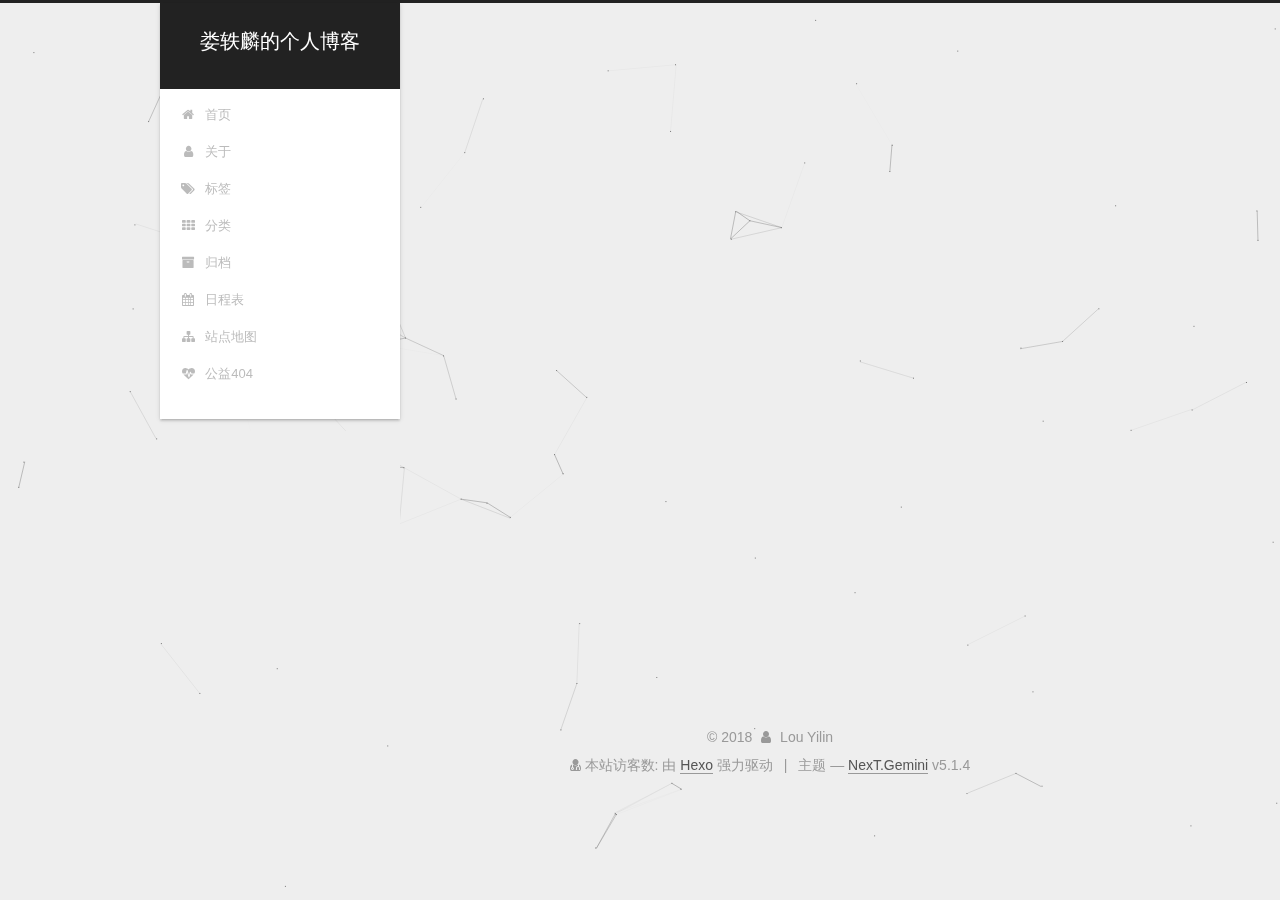
==== archives/index.html @ 917b62d5 "Site updated: 2018-09-11 14:10:51" ====
<!DOCTYPE html>



  


<html class="theme-next gemini use-motion" lang="zh-Hans">
<head>
  <meta charset="UTF-8"/>
<meta http-equiv="X-UA-Compatible" content="IE=edge" />
<meta name="viewport" content="width=device-width, initial-scale=1, maximum-scale=1"/>
<meta name="theme-color" content="#222">









<meta http-equiv="Cache-Control" content="no-transform" />
<meta http-equiv="Cache-Control" content="no-siteapp" />
















  
  
  <link href="/lib/fancybox/source/jquery.fancybox.css?v=2.1.5" rel="stylesheet" type="text/css" />







<link href="/lib/font-awesome/css/font-awesome.min.css?v=4.6.2" rel="stylesheet" type="text/css" />

<link href="/css/main.css?v=5.1.4" rel="stylesheet" type="text/css" />


  <link rel="apple-touch-icon" sizes="180x180" href="/images/apple-touch-icon-next.png?v=5.1.4">


  <link rel="icon" type="image/png" sizes="32x32" href="/images/favicon-32x32-next.png?v=5.1.4">


  <link rel="icon" type="image/png" sizes="16x16" href="/images/favicon-16x16-next.png?v=5.1.4">


  <link rel="mask-icon" href="/images/logo.svg?v=5.1.4" color="#222">





  <meta name="keywords" content="Hexo, NexT" />










<meta property="og:type" content="website">
<meta property="og:title" content="娄轶麟的个人博客">
<meta property="og:url" content="http://yoursite.com/archives/index.html">
<meta property="og:site_name" content="娄轶麟的个人博客">
<meta property="og:locale" content="zh-Hans">
<meta name="twitter:card" content="summary">
<meta name="twitter:title" content="娄轶麟的个人博客">



<script type="text/javascript" id="hexo.configurations">
  var NexT = window.NexT || {};
  var CONFIG = {
    root: '/',
    scheme: 'Gemini',
    version: '5.1.4',
    sidebar: {"position":"left","display":"post","offset":12,"b2t":false,"scrollpercent":false,"onmobile":false},
    fancybox: true,
    tabs: true,
    motion: {"enable":true,"async":false,"transition":{"post_block":"fadeIn","post_header":"slideDownIn","post_body":"slideDownIn","coll_header":"slideLeftIn","sidebar":"slideUpIn"}},
    duoshuo: {
      userId: '0',
      author: '博主'
    },
    algolia: {
      applicationID: '',
      apiKey: '',
      indexName: '',
      hits: {"per_page":10},
      labels: {"input_placeholder":"Search for Posts","hits_empty":"We didn't find any results for the search: ${query}","hits_stats":"${hits} results found in ${time} ms"}
    }
  };
</script>



  <link rel="canonical" href="http://yoursite.com/archives/"/>





  <title>归档 | 娄轶麟的个人博客</title>
  





  <script type="text/javascript">
    var _hmt = _hmt || [];
    (function() {
      var hm = document.createElement("script");
      hm.src = "https://hm.baidu.com/hm.js?d79756aec4ecff360b8ee31ac3535704";
      var s = document.getElementsByTagName("script")[0];
      s.parentNode.insertBefore(hm, s);
    })();
  </script>




  <!-- 页面点击小红心 -->
<script type="text/javascript" src="/js/src/love.js"></script>

</head>

<body itemscope itemtype="http://schema.org/WebPage" lang="zh-Hans">

  
  
    
  

  <div class="container sidebar-position-left page-archive">
    <div class="headband"></div>

    <header id="header" class="header" itemscope itemtype="http://schema.org/WPHeader">
      <div class="header-inner"><div class="site-brand-wrapper">
  <div class="site-meta ">
    

    <div class="custom-logo-site-title">
      <a href="/"  class="brand" rel="start">
        <span class="logo-line-before"><i></i></span>
        <span class="site-title">娄轶麟的个人博客</span>
        <span class="logo-line-after"><i></i></span>
      </a>
    </div>
      
        <p class="site-subtitle"></p>
      
  </div>

  <div class="site-nav-toggle">
    <button>
      <span class="btn-bar"></span>
      <span class="btn-bar"></span>
      <span class="btn-bar"></span>
    </button>
  </div>
</div>

<nav class="site-nav">
  

  
    <ul id="menu" class="menu">
      
        
        <li class="menu-item menu-item-home">
          <a href="/" rel="section">
            
              <i class="menu-item-icon fa fa-fw fa-home"></i> <br />
            
            首页
          </a>
        </li>
      
        
        <li class="menu-item menu-item-about">
          <a href="/about/" rel="section">
            
              <i class="menu-item-icon fa fa-fw fa-user"></i> <br />
            
            关于
          </a>
        </li>
      
        
        <li class="menu-item menu-item-tags">
          <a href="/tags/" rel="section">
            
              <i class="menu-item-icon fa fa-fw fa-tags"></i> <br />
            
            标签
          </a>
        </li>
      
        
        <li class="menu-item menu-item-categories">
          <a href="/categories/" rel="section">
            
              <i class="menu-item-icon fa fa-fw fa-th"></i> <br />
            
            分类
          </a>
        </li>
      
        
        <li class="menu-item menu-item-archives">
          <a href="/archives/" rel="section">
            
              <i class="menu-item-icon fa fa-fw fa-archive"></i> <br />
            
            归档
          </a>
        </li>
      
        
        <li class="menu-item menu-item-schedule">
          <a href="/schedule/" rel="section">
            
              <i class="menu-item-icon fa fa-fw fa-calendar"></i> <br />
            
            日程表
          </a>
        </li>
      
        
        <li class="menu-item menu-item-sitemap">
          <a href="/sitemap.xml" rel="section">
            
              <i class="menu-item-icon fa fa-fw fa-sitemap"></i> <br />
            
            站点地图
          </a>
        </li>
      
        
        <li class="menu-item menu-item-commonweal">
          <a href="/404/" rel="section">
            
              <i class="menu-item-icon fa fa-fw fa-heartbeat"></i> <br />
            
            公益404
          </a>
        </li>
      

      
    </ul>
  

  
</nav>



 </div>
    </header>

    <main id="main" class="main">
      <div class="main-inner">
        <div class="content-wrap">
          <div id="content" class="content">
            

  
  
  
  <div class="post-block archive">
    <div id="posts" class="posts-collapse">
      <span class="archive-move-on"></span>

      <span class="archive-page-counter">
        
        
        
          
        
        嗯..! 目前共计 2 篇日志。 继续努力。
      </span>

      

        
        
        

        
          
          <div class="collection-title">
            <h1 class="archive-year" id="archive-year-2018">2018</h1>
          </div>
        
        

        

  <article class="post post-type-normal" itemscope itemtype="http://schema.org/Article">
    <header class="post-header">

      <h2 class="post-title">
        
            <a class="post-title-link" href="/2018/08/28/hello-world/" itemprop="url">
              
                <span itemprop="name">Hello World</span>
              
            </a>
        
      </h2>

      <div class="post-meta">
        <time class="post-time" itemprop="dateCreated"
              datetime="2018-08-28T16:40:56+08:00"
              content="2018-08-28" >
          08-28
        </time>
      </div>

    </header>
  </article>



      

        
        
        

        
        

        

  <article class="post post-type-normal" itemscope itemtype="http://schema.org/Article">
    <header class="post-header">

      <h2 class="post-title">
        
            <a class="post-title-link" href="/2018/08/06/123/" itemprop="url">
              
                <span itemprop="name">123</span>
              
            </a>
        
      </h2>

      <div class="post-meta">
        <time class="post-time" itemprop="dateCreated"
              datetime="2018-08-06T23:01:36+08:00"
              content="2018-08-06" >
          08-06
        </time>
      </div>

    </header>
  </article>



      

    </div>
  </div>
  
  
  

  



          </div>
          


          

        </div>
        
          
  
  <div class="sidebar-toggle">
    <div class="sidebar-toggle-line-wrap">
      <span class="sidebar-toggle-line sidebar-toggle-line-first"></span>
      <span class="sidebar-toggle-line sidebar-toggle-line-middle"></span>
      <span class="sidebar-toggle-line sidebar-toggle-line-last"></span>
    </div>
  </div>

  <aside id="sidebar" class="sidebar">
    
    <div class="sidebar-inner">

      

      

      <section class="site-overview-wrap sidebar-panel sidebar-panel-active">
        <div class="site-overview">
          <div class="site-author motion-element" itemprop="author" itemscope itemtype="http://schema.org/Person">
            
              <p class="site-author-name" itemprop="name">Lou Yilin</p>
              <p class="site-description motion-element" itemprop="description"></p>
          </div>

          <nav class="site-state motion-element">

            
              <div class="site-state-item site-state-posts">
              
                <a href="/archives/">
              
                  <span class="site-state-item-count">2</span>
                  <span class="site-state-item-name">日志</span>
                </a>
              </div>
            

            

            

          </nav>

          

          

          
          

          
          

          

        </div>
      </section>

      

      

    </div>
  </aside>


        
      </div>
    </main>

    <footer id="footer" class="footer">
      <div class="footer-inner">
        <script async src="https://dn-lbstatics.qbox.me/busuanzi/2.3/busuanzi.pure.mini.js"></script>
<div class="copyright">&copy; <span itemprop="copyrightYear">2018</span>
  <span class="with-love">
    <i class="fa fa-user"></i>
  </span>
  <span class="author" itemprop="copyrightHolder">Lou Yilin</span>

  
</div>

<div class="powered-by">
<i class="fa fa-user-md"></i><span id="busuanzi_container_site_uv">
  本站访客数:<span id="busuanzi_value_site_uv"></span>
</span>
</div>


  <div class="powered-by">由 <a class="theme-link" target="_blank" href="https://hexo.io">Hexo</a> 强力驱动</div>



  <span class="post-meta-divider">|</span>



  <div class="theme-info">主题 &mdash; <a class="theme-link" target="_blank" href="https://github.com/iissnan/hexo-theme-next">NexT.Gemini</a> v5.1.4</div>




        







        
      </div>
    </footer>

    
      <div class="back-to-top">
        <i class="fa fa-arrow-up"></i>
        
      </div>
    

    

  </div>

  

<script type="text/javascript">
  if (Object.prototype.toString.call(window.Promise) !== '[object Function]') {
    window.Promise = null;
  }
</script>









  


  











  
  
    <script type="text/javascript" src="/lib/jquery/index.js?v=2.1.3"></script>
  

  
  
    <script type="text/javascript" src="/lib/fastclick/lib/fastclick.min.js?v=1.0.6"></script>
  

  
  
    <script type="text/javascript" src="/lib/jquery_lazyload/jquery.lazyload.js?v=1.9.7"></script>
  

  
  
    <script type="text/javascript" src="/lib/velocity/velocity.min.js?v=1.2.1"></script>
  

  
  
    <script type="text/javascript" src="/lib/velocity/velocity.ui.min.js?v=1.2.1"></script>
  

  
  
    <script type="text/javascript" src="/lib/fancybox/source/jquery.fancybox.pack.js?v=2.1.5"></script>
  

  
  
    <script type="text/javascript" src="/lib/canvas-nest/canvas-nest.min.js"></script>
  


  


  <script type="text/javascript" src="/js/src/utils.js?v=5.1.4"></script>

  <script type="text/javascript" src="/js/src/motion.js?v=5.1.4"></script>



  
  


  <script type="text/javascript" src="/js/src/affix.js?v=5.1.4"></script>

  <script type="text/javascript" src="/js/src/schemes/pisces.js?v=5.1.4"></script>



  

  


  <script type="text/javascript" src="/js/src/bootstrap.js?v=5.1.4"></script>



  


  




	





  





  












  





  

  

  

  
  

  

  

  

</body>
<!-- 页面点击小红心 -->
<script type="text/javascript" src="/js/src/love.js"></script>

</html>
---- css/main.css ----
/* normalize.css v3.0.2 | MIT License | git.io/normalize */
html {
  font-family: sans-serif; /* 1 */
  -ms-text-size-adjust: 100%; /* 2 */
  -webkit-text-size-adjust: 100%; /* 2 */
}
body {
  margin: 0;
}
article,
aside,
details,
figcaption,
figure,
footer,
header,
hgroup,
main,
menu,
nav,
section,
summary {
  display: block;
}
audio,
canvas,
progress,
video {
  display: inline-block; /* 1 */
  vertical-align: baseline; /* 2 */
}
audio:not([controls]) {
  display: none;
  height: 0;
}
[hidden],
template {
  display: none;
}
a {
  background-color: transparent;
}
a:active,
a:hover {
  outline: 0;
}
abbr[title] {
  border-bottom: 1px dotted;
}
b,
strong {
  font-weight: bold;
}
dfn {
  font-style: italic;
}
h1 {
  font-size: 2em;
  margin: 0.67em 0;
}
mark {
  background: #ff0;
  color: #000;
}
small {
  font-size: 80%;
}
sub,
sup {
  font-size: 75%;
  line-height: 0;
  position: relative;
  vertical-align: baseline;
}
sup {
  top: -0.5em;
}
sub {
  bottom: -0.25em;
}
img {
  border: 0;
}
svg:not(:root) {
  overflow: hidden;
}
figure {
  margin: 1em 40px;
}
hr {
  -moz-box-sizing: content-box;
  box-sizing: content-box;
  height: 0;
}
pre {
  overflow: auto;
}
code,
kbd,
pre,
samp {
  font-family: monospace, monospace;
  font-size: 1em;
}
button,
input,
optgroup,
select,
textarea {
  color: inherit; /* 1 */
  font: inherit; /* 2 */
  margin: 0; /* 3 */
}
button {
  overflow: visible;
}
button,
select {
  text-transform: none;
}
button,
html input[type="button"],
input[type="reset"],
input[type="submit"] {
  -webkit-appearance: button; /* 2 */
  cursor: pointer; /* 3 */
}
button[disabled],
html input[disabled] {
  cursor: default;
}
button::-moz-focus-inner,
input::-moz-focus-inner {
  border: 0;
  padding: 0;
}
input {
  line-height: normal;
}
input[type="checkbox"],
input[type="radio"] {
  box-sizing: border-box; /* 1 */
  padding: 0; /* 2 */
}
input[type="number"]::-webkit-inner-spin-button,
input[type="number"]::-webkit-outer-spin-button {
  height: auto;
}
input[type="search"] {
  -webkit-appearance: textfield; /* 1 */
  -moz-box-sizing: content-box;
  -webkit-box-sizing: content-box; /* 2 */
  box-sizing: content-box;
}
input[type="search"]::-webkit-search-cancel-button,
input[type="search"]::-webkit-search-decoration {
  -webkit-appearance: none;
}
fieldset {
  border: 1px solid #c0c0c0;
  margin: 0 2px;
  padding: 0.35em 0.625em 0.75em;
}
legend {
  border: 0; /* 1 */
  padding: 0; /* 2 */
}
textarea {
  overflow: auto;
}
optgroup {
  font-weight: bold;
}
table {
  border-collapse: collapse;
  border-spacing: 0;
}
td,
th {
  padding: 0;
}
::selection {
  background: #262a30;
  color: #fff;
}
body {
  position: relative;
  font-family: 'Lato', "PingFang SC", "Microsoft YaHei", sans-serif;
  font-size: 14px;
  line-height: 2;
  color: #555;
  background: #eee;
}
@media (max-width: 767px) {
  body {
    padding-right: 0 !important;
  }
}
@media (min-width: 768px) and (max-width: 991px) {
  body {
    padding-right: 0 !important;
  }
}
@media (min-width: 1600px) {
  body {
    font-size: 16px;
  }
}
h1,
h2,
h3,
h4,
h5,
h6 {
  margin: 0;
  padding: 0;
  font-weight: bold;
  line-height: 1.5;
  font-family: 'Lato', "PingFang SC", "Microsoft YaHei", sans-serif;
}
h2,
h3,
h4,
h5,
h6 {
  margin: 20px 0 15px;
}
h1 {
  font-size: 22px;
}
@media (max-width: 767px) {
  h1 {
    font-size: 18px;
  }
}
h2 {
  font-size: 20px;
}
@media (max-width: 767px) {
  h2 {
    font-size: 16px;
  }
}
h3 {
  font-size: 18px;
}
@media (max-width: 767px) {
  h3 {
    font-size: 14px;
  }
}
h4 {
  font-size: 16px;
}
@media (max-width: 767px) {
  h4 {
    font-size: 12px;
  }
}
h5 {
  font-size: 14px;
}
@media (max-width: 767px) {
  h5 {
    font-size: 10px;
  }
}
h6 {
  font-size: 12px;
}
@media (max-width: 767px) {
  h6 {
    font-size: 8px;
  }
}
p {
  margin: 0 0 20px 0;
}
a {
  color: #555;
  text-decoration: none;
  outline: none;
  border-bottom: 1px solid #999;
  word-wrap: break-word;
}
a:hover {
  color: #222;
  border-bottom-color: #222;
}
blockquote {
  margin: 0;
  padding: 0;
}
img {
  display: block;
  margin: auto;
  max-width: 100%;
  height: auto;
}
hr {
  margin: 40px 0;
  height: 3px;
  border: none;
  background-color: #ddd;
  background-image: repeating-linear-gradient(-45deg, #fff, #fff 4px, transparent 4px, transparent 8px);
}
blockquote {
  padding: 0 15px;
  color: #666;
  border-left: 4px solid #ddd;
}
blockquote cite::before {
  content: "-";
  padding: 0 5px;
}
dt {
  font-weight: 700;
}
dd {
  margin: 0;
  padding: 0;
}
kbd {
  border: 1px solid #ccc;
  border-radius: 0.2em;
  box-shadow: 0.1em 0.1em 0.2em rgba(0,0,0,0.1);
  background-color: #f9f9f9;
  font-family: inherit;
  background-image: -webkit-linear-gradient(top, #eee, #fff, #eee);
  padding: 0.1em 0.3em;
  white-space: nowrap;
}
.text-left {
  text-align: left;
}
.text-center {
  text-align: center;
}
.text-right {
  text-align: right;
}
.text-justify {
  text-align: justify;
}
.text-nowrap {
  white-space: nowrap;
}
.text-lowercase {
  text-transform: lowercase;
}
.text-uppercase {
  text-transform: uppercase;
}
.text-capitalize {
  text-transform: capitalize;
}
.center-block {
  display: block;
  margin-left: auto;
  margin-right: auto;
}
.clearfix:before,
.clearfix:after {
  content: " ";
  display: table;
}
.clearfix:after {
  clear: both;
}
.pullquote {
  width: 45%;
}
.pullquote.left {
  float: left;
  margin-left: 5px;
  margin-right: 10px;
}
.pullquote.right {
  float: right;
  margin-left: 10px;
  margin-right: 5px;
}
.affix.affix.affix {
  position: fixed;
}
.translation {
  margin-top: -20px;
  font-size: 14px;
  color: #999;
}
.scrollbar-measure {
  width: 100px;
  height: 100px;
  overflow: scroll;
  position: absolute;
  top: -9999px;
}
.use-motion .motion-element {
  opacity: 0;
}
table {
  margin: 20px 0;
  width: 100%;
  border-collapse: collapse;
  border-spacing: 0;
  border: 1px solid #ddd;
  font-size: 14px;
  table-layout: fixed;
  word-wrap: break-all;
}
table>tbody>tr:nth-of-type(odd) {
  background-color: #f9f9f9;
}
table>tbody>tr:hover {
  background-color: #f5f5f5;
}
caption,
th,
td {
  padding: 8px;
  text-align: left;
  vertical-align: middle;
  font-weight: normal;
}
th,
td {
  border-bottom: 3px solid #ddd;
  border-right: 1px solid #eee;
}
th {
  padding-bottom: 10px;
  font-weight: 700;
}
td {
  border-bottom-width: 1px;
}
html,
body {
  height: 100%;
}
.container {
  position: relative;
  min-height: 100%;
}
.header-inner {
  margin: 0 auto;
  padding: 100px 0 70px;
  width: calc(100% - 252px);
}
@media (min-width: 1600px) {
  .container .header-inner {
    width: 900px;
  }
}
.main {
  padding-bottom: 150px;
}
.main-inner {
  margin: 0 auto;
  width: calc(100% - 252px);
}
@media (min-width: 1600px) {
  .container .main-inner {
    width: 900px;
  }
}
.footer {
  position: absolute;
  left: 0;
  bottom: 0;
  width: 100%;
  min-height: 50px;
}
.footer-inner {
  box-sizing: border-box;
  margin: 20px auto;
  width: calc(100% - 252px);
}
@media (min-width: 1600px) {
  .container .footer-inner {
    width: 900px;
  }
}
pre,
.highlight {
  overflow: auto;
  margin: 20px 0;
  padding: 0;
  font-size: 13px;
  color: #4d4d4c;
  background: #f7f7f7;
  line-height: 1.6;
}
pre,
code {
  font-family: consolas, Menlo, "PingFang SC", "Microsoft YaHei", monospace;
}
code {
  padding: 2px 4px;
  word-wrap: break-word;
  color: #555;
  background: #eee;
  border-radius: 3px;
  font-size: 13px;
}
pre {
  padding: 10px;
}
pre code {
  padding: 0;
  color: #4d4d4c;
  background: none;
  text-shadow: none;
}
.highlight {
  border-radius: 1px;
}
.highlight pre {
  border: none;
  margin: 0;
  padding: 10px 0;
}
.highlight table {
  margin: 0;
  width: auto;
  border: none;
}
.highlight td {
  border: none;
  padding: 0;
}
.highlight figcaption {
  font-size: 1em;
  color: #4d4d4c;
  line-height: 1em;
  margin-bottom: 1em;
}
.highlight figcaption:before,
.highlight figcaption:after {
  content: " ";
  display: table;
}
.highlight figcaption:after {
  clear: both;
}
.highlight figcaption a {
  float: right;
  color: #4d4d4c;
}
.highlight figcaption a:hover {
  border-bottom-color: #4d4d4c;
}
.highlight .gutter pre {
  padding-left: 10px;
  padding-right: 10px;
  color: #869194;
  text-align: right;
  background-color: #eff2f3;
}
.highlight .code pre {
  width: 100%;
  padding-left: 10px;
  padding-right: 10px;
  background-color: #f7f7f7;
}
.highlight .line {
  height: 20px;
}
.gutter {
  -webkit-user-select: none;
  -moz-user-select: none;
  -ms-user-select: none;
  user-select: none;
}
.gist table {
  width: auto;
}
.gist table td {
  border: none;
}
pre .deletion {
  background: #fdd;
}
pre .addition {
  background: #dfd;
}
pre .meta {
  color: #8959a8;
}
pre .comment {
  color: #8e908c;
}
pre .variable,
pre .attribute,
pre .tag,
pre .regexp,
pre .ruby .constant,
pre .xml .tag .title,
pre .xml .pi,
pre .xml .doctype,
pre .html .doctype,
pre .css .id,
pre .css .class,
pre .css .pseudo {
  color: #c82829;
}
pre .number,
pre .preprocessor,
pre .built_in,
pre .literal,
pre .params,
pre .constant,
pre .command {
  color: #f5871f;
}
pre .ruby .class .title,
pre .css .rules .attribute,
pre .string,
pre .value,
pre .inheritance,
pre .header,
pre .ruby .symbol,
pre .xml .cdata,
pre .special,
pre .number,
pre .formula {
  color: #718c00;
}
pre .title,
pre .css .hexcolor {
  color: #3e999f;
}
pre .function,
pre .python .decorator,
pre .python .title,
pre .ruby .function .title,
pre .ruby .title .keyword,
pre .perl .sub,
pre .javascript .title,
pre .coffeescript .title {
  color: #4271ae;
}
pre .keyword,
pre .javascript .function {
  color: #8959a8;
}
.full-image.full-image.full-image.full-image {
  border: none;
  max-width: 100%;
  width: auto;
  margin: 20px auto 25px;
}
@media (min-width: 992px) {
  .full-image.full-image.full-image.full-image {
    max-width: none;
    width: 118%;
    margin: 0 -9%;
  }
}
.blockquote-center,
.page-home .post-type-quote blockquote,
.page-post-detail .post-type-quote blockquote {
  position: relative;
  margin: 40px 0;
  padding: 0;
  border-left: none;
  text-align: center;
}
.blockquote-center::before,
.page-home .post-type-quote blockquote::before,
.page-post-detail .post-type-quote blockquote::before,
.blockquote-center::after,
.page-home .post-type-quote blockquote::after,
.page-post-detail .post-type-quote blockquote::after {
  position: absolute;
  content: ' ';
  display: block;
  width: 100%;
  height: 24px;
  opacity: 0.2;
  background-repeat: no-repeat;
  background-position: 0 -6px;
  background-size: 22px 22px;
}
.blockquote-center::before,
.page-home .post-type-quote blockquote::before,
.page-post-detail .post-type-quote blockquote::before {
  top: -20px;
  background-image: url("../images/quote-l.svg");
  border-top: 1px solid #ccc;
}
.blockquote-center::after,
.page-home .post-type-quote blockquote::after,
.page-post-detail .post-type-quote blockquote::after {
  bottom: -20px;
  background-image: url("../images/quote-r.svg");
  border-bottom: 1px solid #ccc;
  background-position: 100% 8px;
}
.blockquote-center p,
.page-home .post-type-quote blockquote p,
.page-post-detail .post-type-quote blockquote p,
.blockquote-center div,
.page-home .post-type-quote blockquote div,
.page-post-detail .post-type-quote blockquote div {
  text-align: center;
}
.post .post-body .group-picture img {
  box-sizing: border-box;
  padding: 0 3px;
  border: none;
}
.post .group-picture-row {
  overflow: hidden;
  margin-top: 6px;
}
.post .group-picture-row:first-child {
  margin-top: 0;
}
.post .group-picture-column {
  float: left;
}
.page-post-detail .post-body .group-picture-column {
  float: none;
  margin-top: 10px;
  width: auto !important;
}
.page-post-detail .post-body .group-picture-column img {
  margin: 0 auto;
}
.page-archive .group-picture-container {
  overflow: hidden;
}
.page-archive .group-picture-row {
  float: left;
}
.page-archive .group-picture-row:first-child {
  margin-top: 6px;
}
.page-archive .group-picture-column {
  max-width: 150px;
  max-height: 150px;
}
.post-body .note {
  position: relative;
  padding: 15px;
  margin-bottom: 20px;
  border: 1px solid #eee;
  border-left-width: 5px;
  border-radius: 3px;
}
.post-body .note h2,
.post-body .note h3,
.post-body .note h4,
.post-body .note h5,
.post-body .note h6 {
  margin-top: 0;
  margin-bottom: 0;
  border-bottom: initial;
  padding-top: 0 !important;
}
.post-body .note p:first-child,
.post-body .note ul:first-child,
.post-body .note ol:first-child,
.post-body .note table:first-child,
.post-body .note pre:first-child,
.post-body .note blockquote:first-child {
  margin-top: 0;
}
.post-body .note p:last-child,
.post-body .note ul:last-child,
.post-body .note ol:last-child,
.post-body .note table:last-child,
.post-body .note pre:last-child,
.post-body .note blockquote:last-child {
  margin-bottom: 0;
}
.post-body .note.default {
  border-left-color: #777;
}
.post-body .note.default h2,
.post-body .note.default h3,
.post-body .note.default h4,
.post-body .note.default h5,
.post-body .note.default h6 {
  color: #777;
}
.post-body .note.primary {
  border-left-color: #6f42c1;
}
.post-body .note.primary h2,
.post-body .note.primary h3,
.post-body .note.primary h4,
.post-body .note.primary h5,
.post-body .note.primary h6 {
  color: #6f42c1;
}
.post-body .note.info {
  border-left-color: #428bca;
}
.post-body .note.info h2,
.post-body .note.info h3,
.post-body .note.info h4,
.post-body .note.info h5,
.post-body .note.info h6 {
  color: #428bca;
}
.post-body .note.success {
  border-left-color: #5cb85c;
}
.post-body .note.success h2,
.post-body .note.success h3,
.post-body .note.success h4,
.post-body .note.success h5,
.post-body .note.success h6 {
  color: #5cb85c;
}
.post-body .note.warning {
  border-left-color: #f0ad4e;
}
.post-body .note.warning h2,
.post-body .note.warning h3,
.post-body .note.warning h4,
.post-body .note.warning h5,
.post-body .note.warning h6 {
  color: #f0ad4e;
}
.post-body .note.danger {
  border-left-color: #d9534f;
}
.post-body .note.danger h2,
.post-body .note.danger h3,
.post-body .note.danger h4,
.post-body .note.danger h5,
.post-body .note.danger h6 {
  color: #d9534f;
}
.post-body .label {
  display: inline;
  padding: 0 2px;
  white-space: nowrap;
}
.post-body .label.default {
  background-color: #f0f0f0;
}
.post-body .label.primary {
  background-color: #efe6f7;
}
.post-body .label.info {
  background-color: #e5f2f8;
}
.post-body .label.success {
  background-color: #e7f4e9;
}
.post-body .label.warning {
  background-color: #fcf6e1;
}
.post-body .label.danger {
  background-color: #fae8eb;
}
.post-body .tabs {
  position: relative;
  display: block;
  margin-bottom: 20px;
  padding-top: 10px;
}
.post-body .tabs ul.nav-tabs {
  margin: 0;
  padding: 0;
  display: flex;
  margin-bottom: -1px;
}
@media (max-width: 413px) {
  .post-body .tabs ul.nav-tabs {
    display: block;
    margin-bottom: 5px;
  }
}
.post-body .tabs ul.nav-tabs li.tab {
  list-style-type: none !important;
  margin: 0 0.25em 0 0;
  border-top: 3px solid transparent;
  border-left: 1px solid transparent;
  border-right: 1px solid transparent;
}
@media (max-width: 413px) {
  .post-body .tabs ul.nav-tabs li.tab {
    margin: initial;
    border-top: 1px solid transparent;
    border-left: 3px solid transparent;
    border-right: 1px solid transparent;
    border-bottom: 1px solid transparent;
  }
}
.post-body .tabs ul.nav-tabs li.tab a {
  outline: 0;
  border-bottom: initial;
  display: block;
  line-height: 1.8em;
  padding: 0.25em 0.75em;
  transition-duration: 0.2s;
  transition-timing-function: ease-out;
  transition-delay: 0s;
}
.post-body .tabs ul.nav-tabs li.tab a i {
  width: 1.285714285714286em;
}
.post-body .tabs ul.nav-tabs li.tab.active {
  border-top: 3px solid #fc6423;
  border-left: 1px solid #ddd;
  border-right: 1px solid #ddd;
  background-color: #fff;
}
@media (max-width: 413px) {
  .post-body .tabs ul.nav-tabs li.tab.active {
    border-top: 1px solid #ddd;
    border-left: 3px solid #fc6423;
    border-right: 1px solid #ddd;
    border-bottom: 1px solid #ddd;
  }
}
.post-body .tabs ul.nav-tabs li.tab.active a {
  cursor: default;
  color: #555;
}
.post-body .tabs .tab-content {
  background-color: #fff;
}
.post-body .tabs .tab-content .tab-pane {
  border: 1px solid #ddd;
  padding: 20px 20px 0 20px;
}
.post-body .tabs .tab-content .tab-pane:not(.active) {
  display: none !important;
}
.post-body .tabs .tab-content .tab-pane.active {
  display: block !important;
}
.btn {
  display: inline-block;
  padding: 0 20px;
  font-size: 14px;
  color: #555;
  background: #fff;
  border: 2px solid #555;
  text-decoration: none;
  border-radius: 2px;
  transition-property: background-color;
  transition-duration: 0.2s;
  transition-timing-function: ease-in-out;
  transition-delay: 0s;
  line-height: 2;
}
.btn:hover {
  border-color: #222;
  color: #fff;
  background: #222;
}
.btn +.btn {
  margin: 0 0 8px 8px;
}
.btn .fa-fw {
  width: 1.285714285714286em;
  text-align: left;
}
.btn-bar {
  display: block;
  width: 22px;
  height: 2px;
  background: #555;
  border-radius: 1px;
}
.btn-bar+.btn-bar {
  margin-top: 4px;
}
.pagination {
  margin: 120px 0 40px;
  text-align: center;
  border-top: 1px solid #eee;
}
.page-number-basic,
.pagination .prev,
.pagination .next,
.pagination .page-number,
.pagination .space {
  display: inline-block;
  position: relative;
  top: -1px;
  margin: 0 10px;
  padding: 0 11px;
}
@media (max-width: 767px) {
  .page-number-basic,
  .pagination .prev,
  .pagination .next,
  .pagination .page-number,
  .pagination .space {
    margin: 0 5px;
  }
}
.pagination .prev,
.pagination .next,
.pagination .page-number {
  border-bottom: 0;
  border-top: 1px solid #eee;
  transition-property: border-color;
  transition-duration: 0.2s;
  transition-timing-function: ease-in-out;
  transition-delay: 0s;
}
.pagination .prev:hover,
.pagination .next:hover,
.pagination .page-number:hover {
  border-top-color: #222;
}
.pagination .space {
  padding: 0;
  margin: 0;
}
.pagination .prev {
  margin-left: 0;
}
.pagination .next {
  margin-right: 0;
}
.pagination .page-number.current {
  color: #fff;
  background: #ccc;
  border-top-color: #ccc;
}
@media (max-width: 767px) {
  .pagination {
    border-top: none;
  }
  .pagination .prev,
  .pagination .next,
  .pagination .page-number {
    margin-bottom: 10px;
    border-top: 0;
    border-bottom: 1px solid #eee;
    padding: 0 10px;
  }
  .pagination .prev:hover,
  .pagination .next:hover,
  .pagination .page-number:hover {
    border-bottom-color: #222;
  }
}
.comments {
  margin: 60px 20px 0;
}
.tag-cloud {
  text-align: center;
}
.tag-cloud a {
  display: inline-block;
  margin: 10px;
}
.back-to-top {
  box-sizing: border-box;
  position: fixed;
  bottom: -100px;
  right: 30px;
  z-index: 1050;
  padding: 0 6px;
  width: 24px;
  background: #222;
  font-size: 12px;
  opacity: 0.6;
  color: #fff;
  cursor: pointer;
  text-align: center;
  -webkit-transform: translateZ(0);
  transition-property: bottom;
  transition-duration: 0.2s;
  transition-timing-function: ease-in-out;
  transition-delay: 0s;
}
@media (min-width: 768px) and (max-width: 991px) {
  .back-to-top {
    display: none !important;
  }
}
@media (max-width: 767px) {
  .back-to-top {
    display: none !important;
  }
}
.back-to-top.back-to-top-on {
  bottom: 30px;
}
.header {
  background: transparent;
}
.header-inner {
  position: relative;
}
.headband {
  height: 3px;
  background: #222;
}
.site-meta {
  margin: 0;
  text-align: center;
}
@media (max-width: 767px) {
  .site-meta {
    text-align: center;
  }
}
.brand {
  position: relative;
  display: inline-block;
  padding: 0 40px;
  color: #fff;
  background: #222;
  border-bottom: none;
}
.brand:hover {
  color: #fff;
}
.logo {
  display: inline-block;
  margin-right: 5px;
  line-height: 36px;
  vertical-align: top;
}
.site-title {
  display: inline-block;
  vertical-align: top;
  line-height: 36px;
  font-size: 20px;
  font-weight: normal;
  font-family: 'Lato', "PingFang SC", "Microsoft YaHei", sans-serif;
}
.site-subtitle {
  margin-top: 10px;
  font-size: 13px;
  color: #ddd;
}
.use-motion .brand {
  opacity: 0;
}
.use-motion .logo,
.use-motion .site-title,
.use-motion .site-subtitle {
  opacity: 0;
  position: relative;
  top: -10px;
}
.site-nav-toggle {
  display: none;
  position: absolute;
  top: 10px;
  left: 10px;
}
@media (max-width: 767px) {
  .site-nav-toggle {
    display: block;
  }
}
.site-nav-toggle button {
  margin-top: 2px;
  padding: 9px 10px;
  background: transparent;
  border: none;
}
@media (max-width: 767px) {
  .site-nav {
    display: none;
    margin: 0 -10px;
    padding: 0 10px;
    clear: both;
    border-top: 1px solid #ddd;
  }
}
@media (min-width: 768px) and (max-width: 991px) {
  .site-nav {
    display: block !important;
  }
}
@media (min-width: 992px) {
  .site-nav {
    display: block !important;
  }
}
.menu {
  margin-top: 20px;
  padding-left: 0;
  text-align: center;
}
.menu .menu-item {
  display: inline-block;
  margin: 0 10px;
  list-style: none;
}
@media screen and (max-width: 767px) {
  .menu .menu-item {
    margin-top: 10px;
  }
}
.menu .menu-item a {
  display: block;
  font-size: 13px;
  line-height: inherit;
  border-bottom: 1px solid transparent;
  transition-property: border-color;
  transition-duration: 0.2s;
  transition-timing-function: ease-in-out;
  transition-delay: 0s;
}
.menu .menu-item a:hover,
.menu-item-active a {
  border-bottom-color: #222;
}
.menu .menu-item .fa {
  margin-right: 5px;
}
.use-motion .menu-item {
  opacity: 0;
}
.post-body {
  font-family: 'Lato', "PingFang SC", "Microsoft YaHei", sans-serif;
}
@media (max-width: 767px) {
  .post-body {
    word-break: break-word;
  }
}
.post-body .fancybox img {
  display: block !important;
  margin: 0 auto;
  cursor: pointer;
  cursor: zoom-in;
  cursor: -webkit-zoom-in;
}
.post-body .image-caption,
.post-body .figure .caption {
  margin: -20px auto 15px;
  text-align: center;
  font-size: 14px;
  color: #999;
  font-weight: bold;
  line-height: 1;
}
.post-sticky-flag {
  display: inline-block;
  font-size: 16px;
  -ms-transform: rotate(30deg);
  -webkit-transform: rotate(30deg);
  -moz-transform: rotate(30deg);
  -ms-transform: rotate(30deg);
  -o-transform: rotate(30deg);
  transform: rotate(30deg);
}
.use-motion .post-block,
.use-motion .pagination,
.use-motion .comments {
  opacity: 0;
}
.use-motion .post-header {
  opacity: 0;
}
.use-motion .post-body {
  opacity: 0;
}
.use-motion .collection-title {
  opacity: 0;
}
.posts-expand {
  padding-top: 40px;
}
@media (max-width: 767px) {
  .posts-expand {
    margin: 0 20px;
  }
  .post-body pre .gutter pre {
    padding-right: 10px;
  }
  .post-body .highlight {
    margin-left: 0px;
    margin-right: 0px;
    padding: 0;
  }
  .post-body .highlight .gutter pre {
    padding-right: 10px;
  }
}
@media (min-width: 992px) {
  .posts-expand .post-body {
    text-align: justify;
  }
}
.posts-expand .post-body h2,
.posts-expand .post-body h3,
.posts-expand .post-body h4,
.posts-expand .post-body h5,
.posts-expand .post-body h6 {
  padding-top: 10px;
}
.posts-expand .post-body h2 .header-anchor,
.posts-expand .post-body h3 .header-anchor,
.posts-expand .post-body h4 .header-anchor,
.posts-expand .post-body h5 .header-anchor,
.posts-expand .post-body h6 .header-anchor {
  float: right;
  margin-left: 10px;
  color: #ccc;
  border-bottom-style: none;
  visibility: hidden;
}
.posts-expand .post-body h2 .header-anchor:hover,
.posts-expand .post-body h3 .header-anchor:hover,
.posts-expand .post-body h4 .header-anchor:hover,
.posts-expand .post-body h5 .header-anchor:hover,
.posts-expand .post-body h6 .header-anchor:hover {
  color: inherit;
}
.posts-expand .post-body h2:hover .header-anchor,
.posts-expand .post-body h3:hover .header-anchor,
.posts-expand .post-body h4:hover .header-anchor,
.posts-expand .post-body h5:hover .header-anchor,
.posts-expand .post-body h6:hover .header-anchor {
  visibility: visible;
}
.posts-expand .post-body ul li {
  list-style: circle;
}
.posts-expand .post-body img {
  box-sizing: border-box;
  margin: auto;
  padding: 3px;
  border: 1px solid #ddd;
}
.posts-expand .post-body .fancybox img {
  margin: 0 auto 25px;
}
@media (max-width: 767px) {
  .posts-collapse {
    margin: 0 20px;
  }
  .posts-collapse .post-title,
  .posts-collapse .post-meta {
    display: block;
    width: auto;
    text-align: left;
  }
}
.posts-collapse {
  position: relative;
  z-index: 1010;
  margin-left: 55px;
}
.posts-collapse::after {
  content: " ";
  position: absolute;
  top: 20px;
  left: 0;
  margin-left: -2px;
  width: 4px;
  height: 100%;
  background: #f5f5f5;
  z-index: -1;
}
@media (max-width: 767px) {
  .posts-collapse {
    margin: 0 20px;
  }
}
.posts-collapse .collection-title {
  position: relative;
  margin: 60px 0;
}
.posts-collapse .collection-title h1,
.posts-collapse .collection-title h2 {
  margin-left: 20px;
}
.posts-collapse .collection-title small {
  color: #bbb;
  margin-left: 5px;
}
.posts-collapse .collection-title::before {
  content: " ";
  position: absolute;
  left: 0;
  top: 50%;
  margin-left: -4px;
  margin-top: -4px;
  width: 8px;
  height: 8px;
  background: #bbb;
  border-radius: 50%;
}
.posts-collapse .post {
  margin: 30px 0;
}
.posts-collapse .post-header {
  position: relative;
  transition-duration: 0.2s;
  transition-timing-function: ease-in-out;
  transition-delay: 0s;
  transition-property: border;
  border-bottom: 1px dashed #ccc;
}
.posts-collapse .post-header::before {
  content: " ";
  position: absolute;
  left: 0;
  top: 12px;
  width: 6px;
  height: 6px;
  margin-left: -4px;
  background: #bbb;
  border-radius: 50%;
  border: 1px solid #fff;
  transition-duration: 0.2s;
  transition-timing-function: ease-in-out;
  transition-delay: 0s;
  transition-property: background;
}
.posts-collapse .post-header:hover {
  border-bottom-color: #666;
}
.posts-collapse .post-header:hover::before {
  background: #222;
}
.posts-collapse .post-meta {
  position: absolute;
  font-size: 12px;
  left: 20px;
  top: 5px;
}
.posts-collapse .post-comments-count {
  display: none;
}
.posts-collapse .post-title {
  margin-left: 60px;
  font-size: 16px;
  font-weight: normal;
  line-height: inherit;
}
.posts-collapse .post-title::after {
  margin-left: 3px;
  opacity: 0.6;
}
.posts-collapse .post-title a {
  color: #666;
  border-bottom: none;
}
.page-home .post-type-quote .post-header,
.page-post-detail .post-type-quote .post-header,
.page-home .post-type-quote .post-tags,
.page-post-detail .post-type-quote .post-tags {
  display: none;
}
.posts-expand .post-title {
  text-align: center;
  word-break: break-word;
  font-weight: 400;
}
.posts-expand .post-title-link {
  display: inline-block;
  position: relative;
  color: #555;
  border-bottom: none;
  line-height: 1.2;
  vertical-align: top;
}
.posts-expand .post-title-link::before {
  content: "";
  position: absolute;
  width: 100%;
  height: 2px;
  bottom: 0;
  left: 0;
  background-color: #000;
  visibility: hidden;
  -webkit-transform: scaleX(0);
  -moz-transform: scaleX(0);
  -ms-transform: scaleX(0);
  -o-transform: scaleX(0);
  transform: scaleX(0);
  transition-duration: 0.2s;
  transition-timing-function: ease-in-out;
  transition-delay: 0s;
}
.posts-expand .post-title-link:hover::before {
  visibility: visible;
  -webkit-transform: scaleX(1);
  -moz-transform: scaleX(1);
  -ms-transform: scaleX(1);
  -o-transform: scaleX(1);
  transform: scaleX(1);
}
.posts-expand .post-title-link .fa {
  font-size: 16px;
}
.posts-expand .post-meta {
  margin: 3px 0 60px 0;
  color: #999;
  font-family: 'Lato', "PingFang SC", "Microsoft YaHei", sans-serif;
  font-size: 12px;
  text-align: center;
}
.posts-expand .post-meta .post-category-list {
  display: inline-block;
  margin: 0;
  padding: 3px;
}
.posts-expand .post-meta .post-category-list-link {
  color: #999;
}
.posts-expand .post-meta .post-description {
  font-size: 14px;
  margin-top: 2px;
}
.post-meta-divider {
  margin: 0 0.5em;
}
.post-meta-item-icon {
  margin-right: 3px;
}
@media (min-width: 768px) and (max-width: 991px) {
  .post-meta-item-icon {
    display: inline-block;
  }
}
@media (max-width: 767px) {
  .post-meta-item-icon {
    display: inline-block;
  }
}
@media (min-width: 768px) and (max-width: 991px) {
  .post-meta-item-text {
    display: none;
  }
}
@media (max-width: 767px) {
  .post-meta-item-text {
    display: none;
  }
}
@media (max-width: 767px) {
  .posts-expand .post-comments-count {
    display: none;
  }
}
.post-button {
  margin-top: 40px;
}
.posts-expand .post-tags {
  margin-top: 40px;
  text-align: center;
}
.posts-expand .post-tags a {
  display: inline-block;
  margin-right: 10px;
  font-size: 13px;
}
.post-nav {
  display: table;
  margin-top: 15px;
  width: 100%;
  border-top: 1px solid #eee;
}
.post-nav-divider {
  display: table-cell;
  width: 10%;
}
.post-nav-item {
  display: table-cell;
  padding: 10px 0 0 0;
  width: 45%;
  vertical-align: top;
}
.post-nav-item a {
  position: relative;
  display: block;
  line-height: 25px;
  font-size: 14px;
  color: #555;
  border-bottom: none;
}
.post-nav-item a:hover {
  color: #222;
  border-bottom: none;
}
.post-nav-item a:active {
  top: 2px;
}
.post-nav-item .fa {
  position: absolute;
  top: 8px;
  left: 0;
  font-size: 12px;
}
.post-nav-next a {
  padding-left: 15px;
}
.post-nav-prev {
  text-align: right;
}
.post-nav-prev a {
  padding-right: 15px;
}
.post-nav-prev .fa {
  right: 0;
  left: auto;
}
.posts-expand .post-eof {
  display: block;
  margin: 80px auto 60px;
  width: 8%;
  height: 1px;
  background: #ccc;
  text-align: center;
}
.post:last-child .post-eof.post-eof.post-eof {
  display: none;
}
.post-gallery {
  display: table;
  table-layout: fixed;
  width: 100%;
  border-collapse: separate;
}
.post-gallery-row {
  display: table-row;
}
.post-gallery .post-gallery-img {
  display: table-cell;
  text-align: center;
  vertical-align: middle;
  border: none;
}
.post-gallery .post-gallery-img img {
  max-width: 100%;
  max-height: 100%;
  border: none;
}
.fancybox-close,
.fancybox-close:hover {
  border: none;
}
.rtl.post-body p,
.rtl.post-body a,
.rtl.post-body h1,
.rtl.post-body h2,
.rtl.post-body h3,
.rtl.post-body h4,
.rtl.post-body h5,
.rtl.post-body h6,
.rtl.post-body li,
.rtl.post-body ul,
.rtl.post-body ol {
  direction: rtl;
  font-family: UKIJ Ekran;
}
.rtl.post-title {
  font-family: UKIJ Ekran;
}
.sidebar {
  position: fixed;
  right: 0;
  top: 0;
  bottom: 0;
  width: 0;
  z-index: 1040;
  box-shadow: inset 0 2px 6px #000;
  background: #222;
  -webkit-transform: translateZ(0);
}
.sidebar a {
  color: #999;
  border-bottom-color: #555;
}
.sidebar a:hover {
  color: #eee;
}
@media (min-width: 768px) and (max-width: 991px) {
  .sidebar {
    display: none !important;
  }
}
@media (max-width: 767px) {
  .sidebar {
    display: none !important;
  }
}
.sidebar-inner {
  position: relative;
  padding: 20px 10px;
  color: #999;
  text-align: center;
}
.site-overview-wrap {
  overflow: hidden;
}
.site-overview {
  overflow-y: auto;
  overflow-x: hidden;
}
.sidebar-toggle {
  position: fixed;
  right: 30px;
  bottom: 45px;
  width: 14px;
  height: 14px;
  padding: 5px;
  background: #222;
  line-height: 0;
  z-index: 1050;
  cursor: pointer;
  -webkit-transform: translateZ(0);
}
@media (min-width: 768px) and (max-width: 991px) {
  .sidebar-toggle {
    display: none !important;
  }
}
@media (max-width: 767px) {
  .sidebar-toggle {
    display: none !important;
  }
}
.sidebar-toggle-line {
  position: relative;
  display: inline-block;
  vertical-align: top;
  height: 2px;
  width: 100%;
  background: #fff;
  margin-top: 3px;
}
.sidebar-toggle-line:first-child {
  margin-top: 0;
}
.site-author-image {
  display: block;
  margin: 0 auto;
  padding: 2px;
  max-width: 120px;
  height: auto;
  border: 1px solid #eee;
}
.site-author-name {
  margin: 0;
  text-align: center;
  color: #222;
  font-weight: 600;
}
.site-description {
  margin-top: 0;
  text-align: center;
  font-size: 13px;
  color: #999;
}
.site-state {
  overflow: hidden;
  line-height: 1.4;
  white-space: nowrap;
  text-align: center;
}
.site-state-item {
  display: inline-block;
  padding: 0 15px;
  border-left: 1px solid #eee;
}
.site-state-item:first-child {
  border-left: none;
}
.site-state-item a {
  border-bottom: none;
}
.site-state-item-count {
  display: block;
  text-align: center;
  color: inherit;
  font-weight: 600;
  font-size: 16px;
}
.site-state-item-name {
  font-size: 13px;
  color: #999;
}
.feed-link {
  margin-top: 20px;
}
.feed-link a {
  display: inline-block;
  padding: 0 15px;
  color: #fc6423;
  border: 1px solid #fc6423;
  border-radius: 4px;
}
.feed-link a i {
  color: #fc6423;
  font-size: 14px;
}
.feed-link a:hover {
  color: #fff;
  background: #fc6423;
}
.feed-link a:hover i {
  color: #fff;
}
.links-of-author {
  margin-top: 20px;
}
.links-of-author a {
  display: inline-block;
  vertical-align: middle;
  margin-right: 10px;
  margin-bottom: 10px;
  border-bottom-color: #555;
  font-size: 13px;
}
.links-of-author a:before {
  display: inline-block;
  vertical-align: middle;
  margin-right: 3px;
  content: " ";
  width: 4px;
  height: 4px;
  border-radius: 50%;
  background: #c449ff;
}
.links-of-blogroll {
  font-size: 13px;
}
.links-of-blogroll-title {
  margin-top: 20px;
  font-size: 14px;
  font-weight: 600;
}
.links-of-blogroll-list {
  margin: 0;
  padding: 0;
  list-style: none;
}
.links-of-blogroll-item {
  padding: 2px 10px;
}
.links-of-blogroll-item a {
  max-width: 280px;
  box-sizing: border-box;
  display: inline-block;
  overflow: hidden;
  white-space: nowrap;
  text-overflow: ellipsis;
}
.sidebar-nav {
  margin: 0 0 20px;
  padding-left: 0;
}
.sidebar-nav li {
  display: inline-block;
  cursor: pointer;
  border-bottom: 1px solid transparent;
  font-size: 14px;
  color: #555;
}
.sidebar-nav li:hover {
  color: #fc6423;
}
.page-post-detail .sidebar-nav-toc {
  padding: 0 5px;
}
.page-post-detail .sidebar-nav-overview {
  margin-left: 10px;
}
.sidebar-nav .sidebar-nav-active {
  color: #fc6423;
  border-bottom-color: #fc6423;
}
.sidebar-nav .sidebar-nav-active:hover {
  color: #fc6423;
}
.sidebar-panel {
  display: none;
}
.sidebar-panel-active {
  display: block;
}
.post-toc-empty {
  font-size: 14px;
  color: #666;
}
.post-toc-wrap {
  overflow: hidden;
}
.post-toc {
  overflow: auto;
}
.post-toc ol {
  margin: 0;
  padding: 0 2px 5px 10px;
  text-align: left;
  list-style: none;
  font-size: 14px;
}
.post-toc ol > ol {
  padding-left: 0;
}
.post-toc ol a {
  transition-duration: 0.2s;
  transition-timing-function: ease-in-out;
  transition-delay: 0s;
  transition-property: all;
  color: #666;
  border-bottom-color: #ccc;
}
.post-toc ol a:hover {
  color: #000;
  border-bottom-color: #000;
}
.post-toc .nav-item {
  overflow: hidden;
  text-overflow: ellipsis;
  text-align: justify;
  white-space: nowrap;
  line-height: 1.8;
}
.post-toc .nav .nav-child {
  display: none;
}
.post-toc .nav .active > .nav-child {
  display: block;
}
.post-toc .nav .active-current > .nav-child {
  display: block;
}
.post-toc .nav .active-current > .nav-child > .nav-item {
  display: block;
}
.post-toc .nav .active > a {
  color: #fc6423;
  border-bottom-color: #fc6423;
}
.post-toc .nav .active-current > a {
  color: #fc6423;
}
.post-toc .nav .active-current > a:hover {
  color: #fc6423;
}
.footer {
  font-size: 14px;
  color: #999;
}
.footer img {
  border: none;
}
.footer-inner {
  text-align: center;
}
.with-love {
  display: inline-block;
  margin: 0 5px;
}
.powered-by,
.theme-info {
  display: inline-block;
}
.cc-license {
  margin-top: 10px;
  text-align: center;
}
.cc-license .cc-opacity {
  opacity: 0.7;
  border-bottom: none;
}
.cc-license .cc-opacity:hover {
  opacity: 0.9;
}
.cc-license img {
  display: inline-block;
}
.theme-next #ds-thread #ds-reset {
  color: #555;
}
.theme-next #ds-thread #ds-reset .ds-replybox {
  margin-bottom: 30px;
}
.theme-next #ds-thread #ds-reset .ds-replybox .ds-avatar,
.theme-next #ds-reset .ds-avatar img {
  box-shadow: none;
}
.theme-next #ds-thread #ds-reset .ds-textarea-wrapper {
  border-color: #c7d4e1;
  background: none;
  border-top-right-radius: 3px;
  border-top-left-radius: 3px;
}
.theme-next #ds-thread #ds-reset .ds-textarea-wrapper textarea {
  height: 60px;
}
.theme-next #ds-reset .ds-rounded-top {
  border-radius: 0;
}
.theme-next #ds-thread #ds-reset .ds-post-toolbar {
  box-sizing: border-box;
  border: 1px solid #c7d4e1;
  background: #f6f8fa;
}
.theme-next #ds-thread #ds-reset .ds-post-options {
  height: 40px;
  border: none;
  background: none;
}
.theme-next #ds-thread #ds-reset .ds-toolbar-buttons {
  top: 11px;
}
.theme-next #ds-thread #ds-reset .ds-sync {
  top: 5px;
}
.theme-next #ds-thread #ds-reset .ds-post-button {
  top: 4px;
  right: 5px;
  width: 90px;
  height: 30px;
  border: 1px solid #c5ced7;
  border-radius: 3px;
  background-image: linear-gradient(#fbfbfc, #f5f7f9);
  color: #60676d;
}
.theme-next #ds-thread #ds-reset .ds-post-button:hover {
  background-position: 0 -30px;
  color: #60676d;
}
.theme-next #ds-thread #ds-reset .ds-comments-info {
  padding: 10px 0;
}
.theme-next #ds-thread #ds-reset .ds-sort {
  display: none;
}
.theme-next #ds-thread #ds-reset li.ds-tab a.ds-current {
  border: none;
  background: #f6f8fa;
  color: #60676d;
}
.theme-next #ds-thread #ds-reset li.ds-tab a.ds-current:hover {
  background-color: #e9f0f7;
  color: #60676d;
}
.theme-next #ds-thread #ds-reset li.ds-tab a {
  border-radius: 2px;
  padding: 5px;
}
.theme-next #ds-thread #ds-reset .ds-login-buttons p {
  color: #999;
  line-height: 36px;
}
.theme-next #ds-thread #ds-reset .ds-login-buttons .ds-service-list li {
  height: 28px;
}
.theme-next #ds-thread #ds-reset .ds-service-list a {
  background: none;
  padding: 5px;
  border: 1px solid;
  border-radius: 3px;
  text-align: center;
}
.theme-next #ds-thread #ds-reset .ds-service-list a:hover {
  color: #fff;
  background: #666;
}
.theme-next #ds-thread #ds-reset .ds-service-list .ds-weibo {
  color: #fc9b00;
  border-color: #fc9b00;
}
.theme-next #ds-thread #ds-reset .ds-service-list .ds-weibo:hover {
  background: #fc9b00;
}
.theme-next #ds-thread #ds-reset .ds-service-list .ds-qq {
  color: #60a3ec;
  border-color: #60a3ec;
}
.theme-next #ds-thread #ds-reset .ds-service-list .ds-qq:hover {
  background: #60a3ec;
}
.theme-next #ds-thread #ds-reset .ds-service-list .ds-renren {
  color: #2e7ac4;
  border-color: #2e7ac4;
}
.theme-next #ds-thread #ds-reset .ds-service-list .ds-renren:hover {
  background: #2e7ac4;
}
.theme-next #ds-thread #ds-reset .ds-service-list .ds-douban {
  color: #37994c;
  border-color: #37994c;
}
.theme-next #ds-thread #ds-reset .ds-service-list .ds-douban:hover {
  background: #37994c;
}
.theme-next #ds-thread #ds-reset .ds-service-list .ds-kaixin {
  color: #fef20d;
  border-color: #fef20d;
}
.theme-next #ds-thread #ds-reset .ds-service-list .ds-kaixin:hover {
  background: #fef20d;
}
.theme-next #ds-thread #ds-reset .ds-service-list .ds-netease {
  color: #f00;
  border-color: #f00;
}
.theme-next #ds-thread #ds-reset .ds-service-list .ds-netease:hover {
  background: #f00;
}
.theme-next #ds-thread #ds-reset .ds-service-list .ds-sohu {
  color: #ffcb05;
  border-color: #ffcb05;
}
.theme-next #ds-thread #ds-reset .ds-service-list .ds-sohu:hover {
  background: #ffcb05;
}
.theme-next #ds-thread #ds-reset .ds-service-list .ds-baidu {
  color: #2831e0;
  border-color: #2831e0;
}
.theme-next #ds-thread #ds-reset .ds-service-list .ds-baidu:hover {
  background: #2831e0;
}
.theme-next #ds-thread #ds-reset .ds-service-list .ds-google {
  color: #166bec;
  border-color: #166bec;
}
.theme-next #ds-thread #ds-reset .ds-service-list .ds-google:hover {
  background: #166bec;
}
.theme-next #ds-thread #ds-reset .ds-service-list .ds-weixin {
  color: #00ce0d;
  border-color: #00ce0d;
}
.theme-next #ds-thread #ds-reset .ds-service-list .ds-weixin:hover {
  background: #00ce0d;
}
.theme-next #ds-thread #ds-reset .ds-service-list .ds-more-services {
  border: none;
}
.theme-next #ds-thread #ds-reset .ds-service-list .ds-more-services:hover {
  background: none;
}
.theme-next #ds-reset .duoshuo-ua-admin {
  display: inline-block;
  color: #f00;
}
.theme-next #ds-reset .duoshuo-ua-platform,
.theme-next #ds-reset .duoshuo-ua-browser {
  color: #ccc;
}
.theme-next #ds-reset .duoshuo-ua-platform .fa,
.theme-next #ds-reset .duoshuo-ua-browser .fa {
  display: inline-block;
  margin-right: 3px;
}
.theme-next #ds-reset .duoshuo-ua-separator {
  display: inline-block;
  margin-left: 5px;
}
.theme-next .this_ua {
  background-color: #ccc !important;
  border-radius: 4px;
  padding: 0 5px !important;
  margin: 1px 1px !important;
  border: 1px solid #bbb !important;
  color: #fff;
  display: inline-block !important;
}
.theme-next .this_ua.admin {
  background-color: #d9534f !important;
  border-color: #d9534f !important;
}
.theme-next .this_ua.platform.iOS,
.theme-next .this_ua.platform.Mac,
.theme-next .this_ua.platform.Windows {
  background-color: #39b3d7 !important;
  border-color: #46b8da !important;
}
.theme-next .this_ua.platform.Linux {
  background-color: #3a3a3a !important;
  border-color: #1f1f1f !important;
}
.theme-next .this_ua.platform.Android {
  background-color: #00c47d !important;
  border-color: #01b171 !important;
}
.theme-next .this_ua.browser.Mobile,
.theme-next .this_ua.browser.Chrome {
  background-color: #5cb85c !important;
  border-color: #4cae4c !important;
}
.theme-next .this_ua.browser.Firefox {
  background-color: #f0ad4e !important;
  border-color: #eea236 !important;
}
.theme-next .this_ua.browser.Maxthon,
.theme-next .this_ua.browser.IE {
  background-color: #428bca !important;
  border-color: #357ebd !important;
}
.theme-next .this_ua.browser.baidu,
.theme-next .this_ua.browser.UCBrowser,
.theme-next .this_ua.browser.Opera {
  background-color: #d9534f !important;
  border-color: #d43f3a !important;
}
.theme-next .this_ua.browser.Android,
.theme-next .this_ua.browser.QQBrowser {
  background-color: #78ace9 !important;
  border-color: #4cae4c !important;
}
.post-spread {
  margin-top: 20px;
  text-align: center;
}
.jiathis_style {
  display: inline-block;
}
.jiathis_style a {
  border: none;
}
.fa {
  font-family: FontAwesome !important;
}
.post-spread {
  margin-top: 20px;
  text-align: center;
}
.bdshare-slide-button-box a {
  border: none;
}
.bdsharebuttonbox {
  display: inline-block;
}
.bdsharebuttonbox a {
  border: none;
}
.local-search-pop-overlay {
  position: fixed;
  width: 100%;
  height: 100%;
  top: 0;
  left: 0;
  z-index: 2080;
  background-color: rgba(0,0,0,0.3);
}
.local-search-popup {
  display: none;
  position: fixed;
  top: 10%;
  left: 50%;
  margin-left: -350px;
  width: 700px;
  height: 80%;
  padding: 0;
  background: #fff;
  color: #333;
  z-index: 9999;
  border-radius: 5px;
}
@media (max-width: 767px) {
  .local-search-popup {
    padding: 0;
    top: 0;
    left: 0;
    margin: 0;
    width: 100%;
    height: 100%;
    border-radius: 0;
  }
}
.local-search-popup ul.search-result-list {
  padding: 0;
  margin: 0 5px;
}
.local-search-popup p.search-result {
  border-bottom: 1px dashed #ccc;
  padding: 5px 0;
}
.local-search-popup a.search-result-title {
  font-weight: bold;
  font-size: 16px;
}
.local-search-popup .search-keyword {
  border-bottom: 1px dashed #f00;
  font-weight: bold;
  color: #f00;
}
.local-search-popup .local-search-header {
  padding: 5px;
  height: 36px;
  background: #f5f5f5;
  border-top-left-radius: 5px;
  border-top-right-radius: 5px;
}
.local-search-popup #local-search-result {
  overflow: auto;
  position: relative;
  padding: 5px 25px;
  height: calc(100% - 55px);
}
.local-search-popup .local-search-input-wrapper {
  display: inline-block;
  width: calc(100% - 90px);
  height: 36px;
  line-height: 36px;
  padding: 0 5px;
}
.local-search-popup .local-search-input-wrapper input {
  padding: 8px 0;
  height: 20px;
  display: block;
  width: 100%;
  outline: none;
  border: none;
  background: transparent;
  vertical-align: middle;
}
.local-search-popup .search-icon,
.local-search-popup .popup-btn-close {
  display: inline-block;
  font-size: 18px;
  color: #999;
  height: 36px;
  width: 18px;
  padding-left: 10px;
  padding-right: 10px;
}
.local-search-popup .search-icon {
  float: left;
}
.local-search-popup .popup-btn-close {
  border-left: 1px solid #eee;
  float: right;
  cursor: pointer;
}
.local-search-popup #no-result {
  position: absolute;
  left: 50%;
  top: 50%;
  -webkit-transform: translate(-50%, -50%);
  -webkit-transform: translate(-50%, -50%);
  -moz-transform: translate(-50%, -50%);
  -ms-transform: translate(-50%, -50%);
  -o-transform: translate(-50%, -50%);
  transform: translate(-50%, -50%);
  color: #ccc;
}
.site-uv,
.site-pv,
.page-pv {
  display: inline-block;
}
.site-uv .busuanzi-value,
.site-pv .busuanzi-value,
.page-pv .busuanzi-value {
  margin: 0 5px;
}
.site-uv {
  margin-right: 10px;
}
.site-uv::after {
  content: "|";
  padding-left: 10px;
}
.page-archive .archive-page-counter {
  position: relative;
  top: 3px;
  left: 20px;
}
@media (max-width: 767px) {
  .page-archive .archive-page-counter {
    top: 5px;
  }
}
.page-archive .posts-collapse .archive-move-on {
  position: absolute;
  top: 11px;
  left: 0;
  margin-left: -6px;
  width: 10px;
  height: 10px;
  opacity: 0.5;
  background: #555;
  border: 1px solid #fff;
  border-radius: 50%;
}
.category-all-page .category-all-title {
  text-align: center;
}
.category-all-page .category-all {
  margin-top: 20px;
}
.category-all-page .category-list {
  margin: 0;
  padding: 0;
  list-style: none;
}
.category-all-page .category-list-item {
  margin: 5px 10px;
}
.category-all-page .category-list-count {
  color: #bbb;
}
.category-all-page .category-list-count:before {
  display: inline;
  content: " (";
}
.category-all-page .category-list-count:after {
  display: inline;
  content: ") ";
}
.category-all-page .category-list-child {
  padding-left: 10px;
}
#schedule ul#event-list {
  padding-left: 30px;
}
#schedule ul#event-list hr {
  margin: 20px 0 45px 0 !important;
  background: #222;
}
#schedule ul#event-list hr:after {
  display: inline-block;
  content: 'NOW';
  background: #222;
  color: #fff;
  font-weight: bold;
  text-align: right;
  padding: 0 5px;
}
#schedule ul#event-list li.event {
  margin: 20px 0px;
  background: #f9f9f9;
  padding-left: 10px;
  min-height: 40px;
}
#schedule ul#event-list li.event h2.event-summary {
  margin: 0;
  padding-bottom: 3px;
}
#schedule ul#event-list li.event h2.event-summary:before {
  display: inline-block;
  font-family: FontAwesome;
  font-size: 8px;
  content: '\f111';
  vertical-align: middle;
  margin-right: 25px;
  color: #bbb;
}
#schedule ul#event-list li.event span.event-relative-time {
  display: inline-block;
  font-size: 12px;
  font-weight: 400;
  padding-left: 12px;
  color: #bbb;
}
#schedule ul#event-list li.event span.event-details {
  display: block;
  color: #bbb;
  margin-left: 56px;
  padding-top: 3px;
  padding-bottom: 6px;
  text-indent: -24px;
  line-height: 18px;
}
#schedule ul#event-list li.event span.event-details:before {
  text-indent: 0;
  display: inline-block;
  width: 14px;
  font-family: FontAwesome;
  text-align: center;
  margin-right: 9px;
  color: #bbb;
}
#schedule ul#event-list li.event span.event-details.event-location:before {
  content: '\f041';
}
#schedule ul#event-list li.event span.event-details.event-duration:before {
  content: '\f017';
}
#schedule ul#event-list li.event-past {
  background: #fcfcfc;
}
#schedule ul#event-list li.event-past > * {
  opacity: 0.6;
}
#schedule ul#event-list li.event-past h2.event-summary {
  color: #bbb;
}
#schedule ul#event-list li.event-past h2.event-summary:before {
  color: #dfdfdf;
}
#schedule ul#event-list li.event-now {
  background: #222;
  color: #fff;
  padding: 15px 0 15px 10px;
}
#schedule ul#event-list li.event-now h2.event-summary:before {
  -webkit-transform: scale(1.2);
  -moz-transform: scale(1.2);
  -ms-transform: scale(1.2);
  -o-transform: scale(1.2);
  transform: scale(1.2);
  color: #fff;
  animation: dot-flash 1s alternate infinite ease-in-out;
}
#schedule ul#event-list li.event-now * {
  color: #fff !important;
}
@-moz-keyframes dot-flash {
  from {
    opacity: 1;
    -webkit-transform: scale(1.1);
    -moz-transform: scale(1.1);
    -ms-transform: scale(1.1);
    -o-transform: scale(1.1);
    transform: scale(1.1);
  }
  to {
    opacity: 0;
    -webkit-transform: scale(1);
    -moz-transform: scale(1);
    -ms-transform: scale(1);
    -o-transform: scale(1);
    transform: scale(1);
  }
}
@-webkit-keyframes dot-flash {
  from {
    opacity: 1;
    -webkit-transform: scale(1.1);
    -moz-transform: scale(1.1);
    -ms-transform: scale(1.1);
    -o-transform: scale(1.1);
    transform: scale(1.1);
  }
  to {
    opacity: 0;
    -webkit-transform: scale(1);
    -moz-transform: scale(1);
    -ms-transform: scale(1);
    -o-transform: scale(1);
    transform: scale(1);
  }
}
@-o-keyframes dot-flash {
  from {
    opacity: 1;
    -webkit-transform: scale(1.1);
    -moz-transform: scale(1.1);
    -ms-transform: scale(1.1);
    -o-transform: scale(1.1);
    transform: scale(1.1);
  }
  to {
    opacity: 0;
    -webkit-transform: scale(1);
    -moz-transform: scale(1);
    -ms-transform: scale(1);
    -o-transform: scale(1);
    transform: scale(1);
  }
}
@keyframes dot-flash {
  from {
    opacity: 1;
    -webkit-transform: scale(1.1);
    -moz-transform: scale(1.1);
    -ms-transform: scale(1.1);
    -o-transform: scale(1.1);
    transform: scale(1.1);
  }
  to {
    opacity: 0;
    -webkit-transform: scale(1);
    -moz-transform: scale(1);
    -ms-transform: scale(1);
    -o-transform: scale(1);
    transform: scale(1);
  }
}
.page-post-detail .sidebar-toggle-line {
  background: #fc6423;
}
.page-post-detail .comments {
  overflow: hidden;
}
.header {
  position: relative;
  margin: 0 auto;
  width: 75%;
}
@media (min-width: 768px) and (max-width: 991px) {
  .header {
    width: auto;
  }
}
@media (max-width: 767px) {
  .header {
    width: auto;
  }
}
.header-inner {
  position: absolute;
  top: 0;
  overflow: hidden;
  padding: 0;
  width: 240px;
  background: #fff;
  box-shadow: 0 2px 2px 0 rgba(0,0,0,0.12), 0 3px 1px -2px rgba(0,0,0,0.06), 0 1px 5px 0 rgba(0,0,0,0.12);
  border-radius: initial;
}
@media (min-width: 1600px) {
  .container .header-inner {
    width: 240px;
  }
}
@media (min-width: 768px) and (max-width: 991px) {
  .header-inner {
    position: relative;
    width: auto;
    border-radius: initial;
  }
}
@media (max-width: 767px) {
  .header-inner {
    position: relative;
    width: auto;
    border-radius: initial;
  }
}
.main:before,
.main:after {
  content: " ";
  display: table;
}
.main:after {
  clear: both;
}
@media (min-width: 768px) and (max-width: 991px) {
  .main {
    padding-bottom: 100px;
  }
}
@media (max-width: 767px) {
  .main {
    padding-bottom: 100px;
  }
}
.container .main-inner {
  width: 75%;
}
@media (min-width: 768px) and (max-width: 991px) {
  .container .main-inner {
    width: auto;
  }
}
@media (max-width: 767px) {
  .container .main-inner {
    width: auto;
  }
}
.content-wrap {
  float: right;
  box-sizing: border-box;
  padding: 40px;
  width: calc(100% - 252px);
  background: #fff;
  min-height: 700px;
  box-shadow: 0 2px 2px 0 rgba(0,0,0,0.12), 0 3px 1px -2px rgba(0,0,0,0.06), 0 1px 5px 0 rgba(0,0,0,0.12);
  border-radius: initial;
}
@media (min-width: 768px) and (max-width: 991px) {
  .content-wrap {
    width: 100%;
    padding: 20px;
    border-radius: initial;
  }
}
@media (max-width: 767px) {
  .content-wrap {
    width: 100%;
    padding: 20px;
    min-height: auto;
    border-radius: initial;
  }
}
.sidebar {
  position: static;
  float: left;
  margin-top: 300px;
  width: 240px;
  background: #eee;
  box-shadow: none;
}
@media (min-width: 768px) and (max-width: 991px) {
  .sidebar {
    display: none;
  }
}
@media (max-width: 767px) {
  .sidebar {
    display: none;
  }
}
.sidebar-toggle {
  display: none;
}
.footer-inner {
  width: 75%;
  padding-left: 260px;
}
@media (min-width: 768px) and (max-width: 991px) {
  .footer-inner {
    width: auto;
    padding-left: 0 !important;
    padding-right: 0 !important;
  }
}
@media (max-width: 767px) {
  .footer-inner {
    width: auto;
    padding-left: 0 !important;
    padding-right: 0 !important;
  }
}
.sidebar-position-right .header-inner {
  right: 0;
}
.sidebar-position-right .content-wrap {
  float: left;
}
.sidebar-position-right .sidebar {
  float: right;
}
.sidebar-position-right .footer-inner {
  padding-left: 0;
  padding-right: 260px;
}
.site-brand-wrapper {
  position: relative;
}
.site-meta {
  padding: 20px 0;
  color: #fff;
  background: #222;
}
@media (min-width: 768px) and (max-width: 991px) {
  .site-meta {
    box-shadow: 0 0 16px rgba(0,0,0,0.5);
  }
}
@media (max-width: 767px) {
  .site-meta {
    box-shadow: 0 0 16px rgba(0,0,0,0.5);
  }
}
.brand {
  padding: 0;
  background: none;
}
.brand:hover {
  color: #fff;
}
.site-subtitle {
  margin: 10px 10px 0;
  font-weight: initial;
}
.site-search form {
  display: none;
}
.site-nav {
  border-top: none;
}
@media (min-width: 768px) and (max-width: 991px) {
  .site-nav {
    display: none !important;
  }
}
@media (min-width: 768px) and (max-width: 991px) {
  .site-nav-on {
    display: block !important;
  }
}
.menu .menu-item {
  display: block;
  margin: 0;
}
.menu .menu-item a {
  position: relative;
  box-sizing: border-box;
  padding: 5px 20px;
  text-align: left;
  line-height: inherit;
  transition-property: background-color;
  transition-duration: 0.2s;
  transition-timing-function: ease-in-out;
  transition-delay: 0s;
}
.menu .menu-item a:hover,
.menu-item-active a {
  background: #f9f9f9;
  border-bottom-color: #fff;
}
.menu .menu-item br {
  display: none;
}
.menu-item-active a:after {
  content: " ";
  position: absolute;
  top: 50%;
  margin-top: -3px;
  right: 15px;
  width: 6px;
  height: 6px;
  border-radius: 50%;
  background-color: #bbb;
}
.btn-bar {
  background-color: #fff;
}
.site-nav-toggle {
  left: 20px;
  top: 50%;
  -webkit-transform: translateY(-50%);
  -webkit-transform: translateY(-50%);
  -moz-transform: translateY(-50%);
  -ms-transform: translateY(-50%);
  -o-transform: translateY(-50%);
  transform: translateY(-50%);
}
@media (min-width: 768px) and (max-width: 991px) {
  .site-nav-toggle {
    display: block;
  }
}
.use-motion .sidebar .motion-element {
  opacity: 1;
}
.sidebar {
  margin-left: -100%;
  right: auto;
  bottom: auto;
  -webkit-transform: none;
}
.sidebar-inner {
  box-sizing: border-box;
  width: 240px;
  color: #555;
  background: #fff;
  box-shadow: 0 2px 2px 0 rgba(0,0,0,0.12), 0 3px 1px -2px rgba(0,0,0,0.06), 0 1px 5px 0 rgba(0,0,0,0.12), 0 -1px 0.5px 0 rgba(0,0,0,0.09);
  border-radius: initial;
  opacity: 0;
}
.sidebar-inner.affix {
  position: fixed;
  top: 12px;
}
.sidebar-inner.affix-bottom {
  position: absolute;
}
.site-overview {
  text-align: left;
}
.site-author:before,
.site-author:after {
  content: " ";
  display: table;
}
.site-author:after {
  clear: both;
}
.sidebar a {
  color: #555;
}
.sidebar a:hover {
  color: #222;
}
.site-state-item {
  padding: 0 10px;
}
.links-of-author-item a:before {
  display: none;
}
.links-of-author-item a {
  border-bottom: none;
  text-decoration: underline;
}
.feed-link {
  border-top: 1px dotted #ccc;
  border-bottom: 1px dotted #ccc;
  text-align: center;
}
.feed-link a {
  display: block;
  color: #fc6423;
  border: none;
}
.feed-link a:hover {
  background: none;
  color: #e34603;
}
.feed-link a:hover i {
  color: #e34603;
}
.links-of-author {
  display: flex;
  flex-wrap: wrap;
  justify-content: center;
}
.links-of-author-item {
  margin: 5px 0 0;
  width: 50%;
}
.links-of-author-item a {
  max-width: 216px;
  box-sizing: border-box;
  display: inline-block;
  margin-right: 0;
  margin-bottom: 0;
  padding: 0 5px;
  overflow: hidden;
  white-space: nowrap;
  text-overflow: ellipsis;
}
.links-of-author-item a {
  display: block;
  text-decoration: none;
}
.links-of-author-item a:hover {
  border-radius: 4px;
  background: #eee;
}
.links-of-author-item .fa {
  margin-right: 2px;
  font-size: 16px;
}
.links-of-author-item .fa-globe {
  font-size: 15px;
}
.links-of-blogroll {
  text-align: center;
  margin-top: 20px;
  padding: 3px 0 0;
  border-top: 1px dotted #ccc;
}
.links-of-blogroll-title {
  margin-top: 0;
}
.links-of-blogroll-item {
  padding: 0;
}
.links-of-blogroll-inline:before,
.links-of-blogroll-inline:after {
  content: " ";
  display: table;
}
.links-of-blogroll-inline:after {
  clear: both;
}
.links-of-blogroll-inline .links-of-blogroll-item {
  margin: 5px 0 0;
  width: 50%;
  display: inline-block;
  width: unset;
}
.links-of-blogroll-inline .links-of-blogroll-item a {
  max-width: 216px;
  box-sizing: border-box;
  display: inline-block;
  margin-right: 0;
  margin-bottom: 0;
  padding: 0 5px;
  overflow: hidden;
  white-space: nowrap;
  text-overflow: ellipsis;
}
.content-wrap {
  padding: initial;
  background: initial;
  box-shadow: initial;
  border-radius: initial;
}
.post-block {
  padding: 40px;
  background: #fff;
  box-shadow: 0 2px 2px 0 rgba(0,0,0,0.12), 0 3px 1px -2px rgba(0,0,0,0.06), 0 1px 5px 0 rgba(0,0,0,0.12);
  border-radius: initial;
}
#posts > article + article .post-block {
  margin-top: 12px;
  box-shadow: 0 2px 2px 0 rgba(0,0,0,0.12), 0 3px 1px -2px rgba(0,0,0,0.06), 0 1px 5px 0 rgba(0,0,0,0.12), 0 -1px 0.5px 0 rgba(0,0,0,0.09);
  border-radius: initial;
}
.comments {
  padding: 40px;
  margin: initial;
  margin-top: 12px;
  background: #fff;
  box-shadow: 0 2px 2px 0 rgba(0,0,0,0.12), 0 3px 1px -2px rgba(0,0,0,0.06), 0 1px 5px 0 rgba(0,0,0,0.12), 0 -1px 0.5px 0 rgba(0,0,0,0.09);
  border-radius: initial;
}
.posts-expand {
  padding-top: initial;
}
.post-nav-divider {
  width: 4%;
}
.post-nav-item {
  width: 48%;
}
.post-eof,
.post-spread {
  display: none !important;
}
.pagination {
  margin: 12px 0 0;
  border-top: initial;
  background: #fff;
  box-shadow: 0 2px 2px 0 rgba(0,0,0,0.12), 0 3px 1px -2px rgba(0,0,0,0.06), 0 1px 5px 0 rgba(0,0,0,0.12), 0 -1px 0.5px 0 rgba(0,0,0,0.09);
  border-radius: initial;
  padding: 10px 0 10px;
}
.pagination .prev,
.pagination .next,
.pagination .page-number {
  margin-bottom: initial;
  top: initial;
}
.main {
  padding-bottom: initial;
}
.footer {
  bottom: auto;
}
.post-header h1,
.post-header h2 {
  margin: initial;
}
.posts-expand .post-title-link {
  line-height: inherit;
}
.posts-expand .post-title {
  font-size: 1.7em;
}
.post-body h1 {
  font-size: 1.6em;
  border-bottom: 1px solid #eee;
}
.post-body h2 {
  font-size: 1.45em;
  border-bottom: 1px solid #eee;
}
.post-body h3 {
  font-size: 1.3em;
  border-bottom: 1px dotted #eee;
}
.post-body h4 {
  font-size: 1.2em;
}
.post-body h5 {
  font-size: 1.07em;
}
.post-body h6 {
  font-size: 1.03em;
}
@media (min-width: 768px) and (max-width: 991px) {
  .content-wrap {
    padding: 10px;
  }
  .posts-expand {
    margin: initial;
  }
  .posts-expand .post-button {
    margin-top: 20px;
  }
  .post-block {
    padding: 20px;
    box-shadow: 0 2px 2px 0 rgba(0,0,0,0.12), 0 3px 1px -2px rgba(0,0,0,0.06), 0 1px 5px 0 rgba(0,0,0,0.12), 0 -1px 0.5px 0 rgba(0,0,0,0.09);
    border-radius: initial;
  }
  #posts > article + article .post-block {
    margin-top: 10px;
  }
  .comments {
    margin-top: 10px;
    padding: 10px 20px;
  }
  .pagination {
    margin: 10px 0 0;
  }
}
@media (max-width: 767px) {
  .content-wrap {
    padding: 8px;
  }
  .posts-expand {
    margin: initial;
  }
  .posts-expand .post-button {
    margin-top: 12px;
  }
  .posts-expand img {
    padding: initial !important;
  }
  .post-block {
    padding: 12px;
    min-height: auto;
    box-shadow: 0 2px 2px 0 rgba(0,0,0,0.12), 0 3px 1px -2px rgba(0,0,0,0.06), 0 1px 5px 0 rgba(0,0,0,0.12), 0 -1px 0.5px 0 rgba(0,0,0,0.09);
    border-radius: initial;
  }
  #posts > article + article .post-block {
    margin-top: 8px;
  }
  .comments {
    margin-top: 8px;
    padding: 0 12px;
  }
  .pagination {
    margin: 8px 0 0;
  }
}
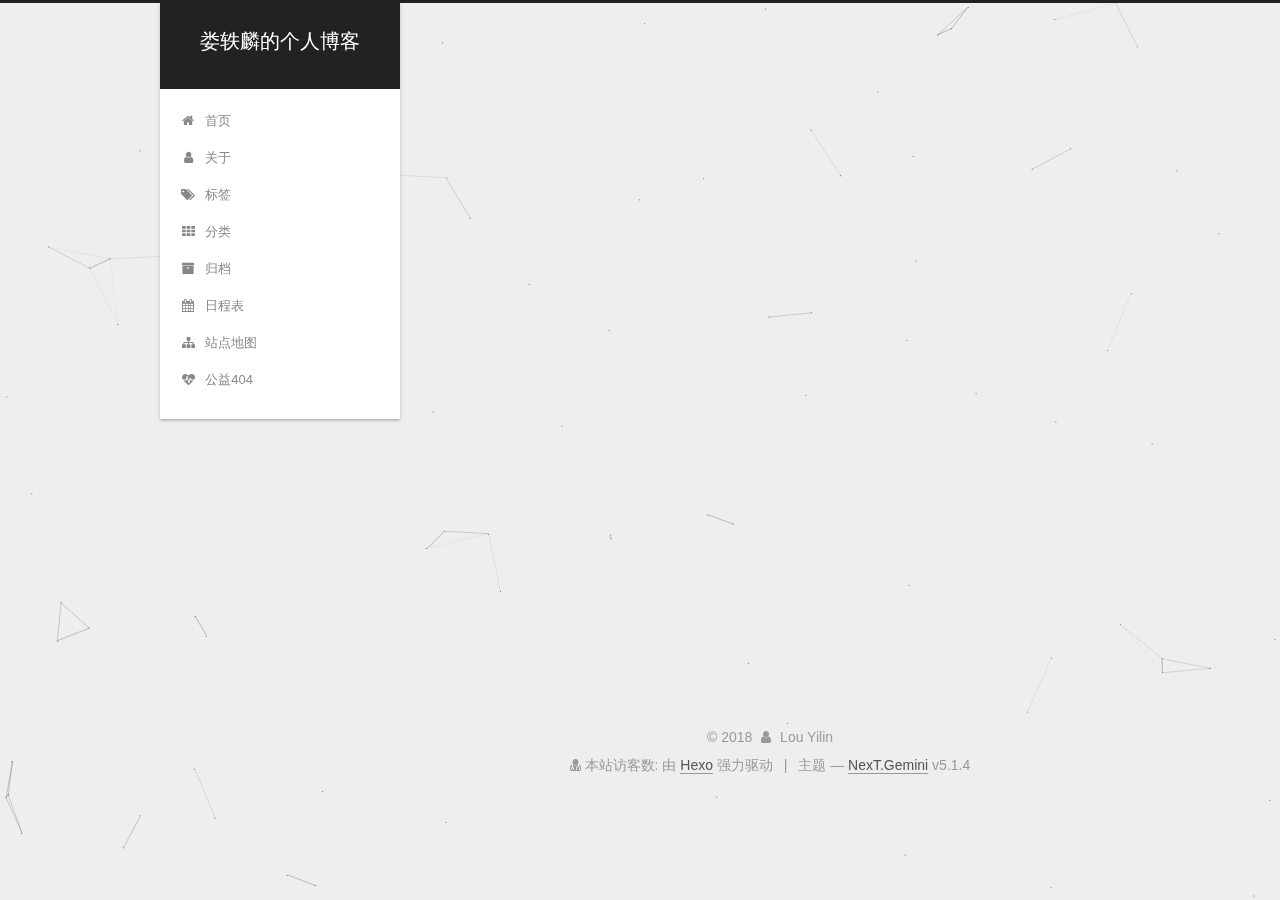
==== commit c302ac83: "Site updated: 2018-09-11 14:19:12" ====
--- a/archives/index.html
+++ b/archives/index.html
@@ -487,8 +487,8 @@
 </div>
 
 <div class="powered-by">
-<i class="fa fa-user-md"></i><span id="busuanzi_container_site_uv">
-  本站访客数:<span id="busuanzi_value_site_uv"></span>
+<i class="fa fa-user-md"></i><span id="busuanzi_container_site_pv">
+  本站访客数:<span id="busuanzi_value_site_pv"></span>
 </span>
 </div>
 
--- a/css/main.css
+++ b/css/main.css
@@ -1823,7 +1823,7 @@
   width: 4px;
   height: 4px;
   border-radius: 50%;
-  background: #c449ff;
+  background: #55d0ff;
 }
 .links-of-blogroll {
   font-size: 13px;
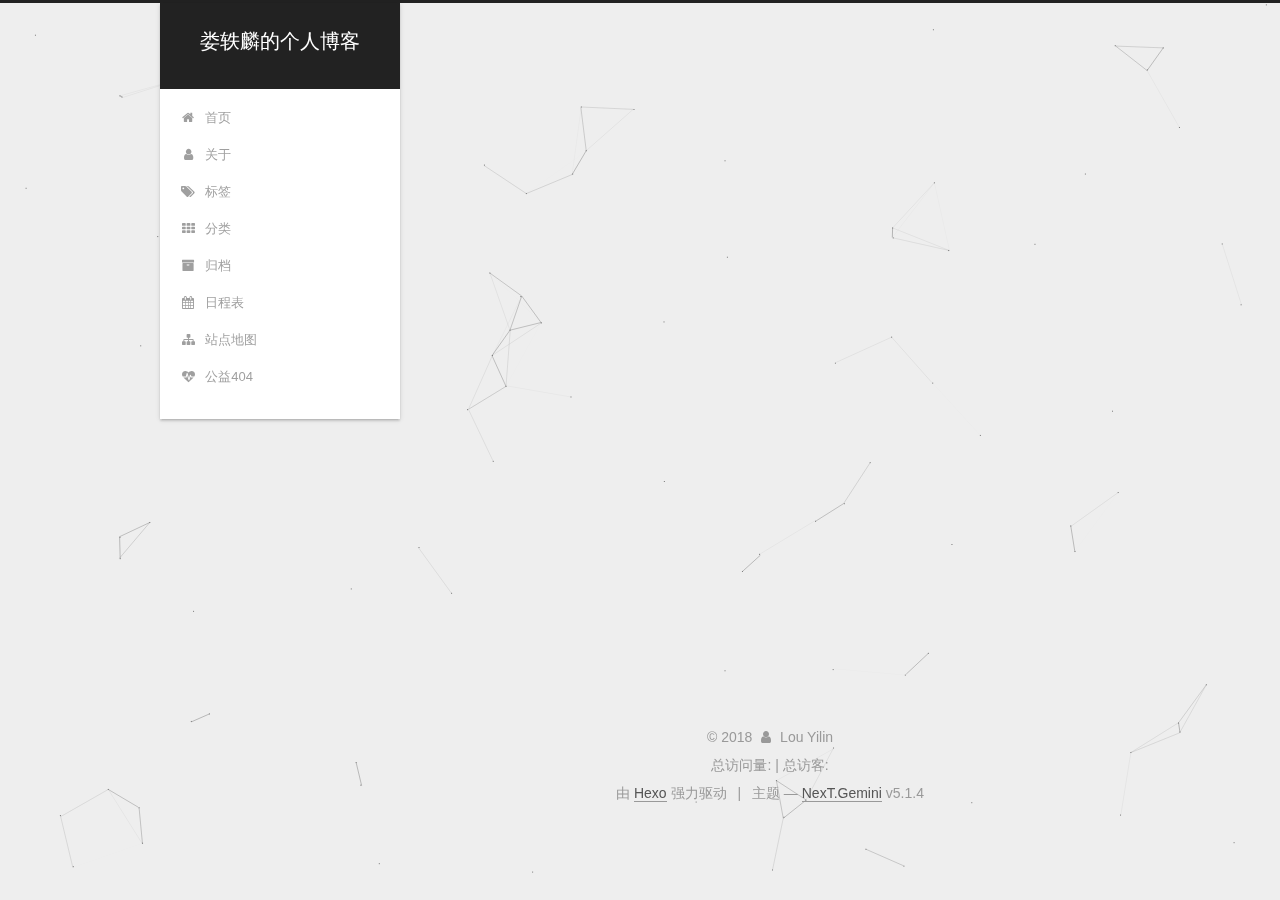
==== commit cb4d65ac: "Site updated: 2018-09-11 14:58:11" ====
--- a/archives/index.html
+++ b/archives/index.html
@@ -486,12 +486,15 @@
   
 </div>
 
-<div class="powered-by">
-<i class="fa fa-user-md"></i><span id="busuanzi_container_site_pv">
-  本站访客数:<span id="busuanzi_value_site_pv"></span>
-</span>
+
+<div calss="count-span">
+    <span id="busuanzi_container_site_pv">
+        总访问量: <span id="busuanzi_value_site_pv"></span>|
+    </span>
+    <span id="busuanzi_container_site_uv">
+        总访客: <span id="busuanzi_value_site_uv"></span>
+    </span>
 </div>
-
 
   <div class="powered-by">由 <a class="theme-link" target="_blank" href="https://hexo.io">Hexo</a> 强力驱动</div>
 
--- a/css/main.css
+++ b/css/main.css
@@ -1823,7 +1823,7 @@
   width: 4px;
   height: 4px;
   border-radius: 50%;
-  background: #55d0ff;
+  background: #932596;
 }
 .links-of-blogroll {
   font-size: 13px;
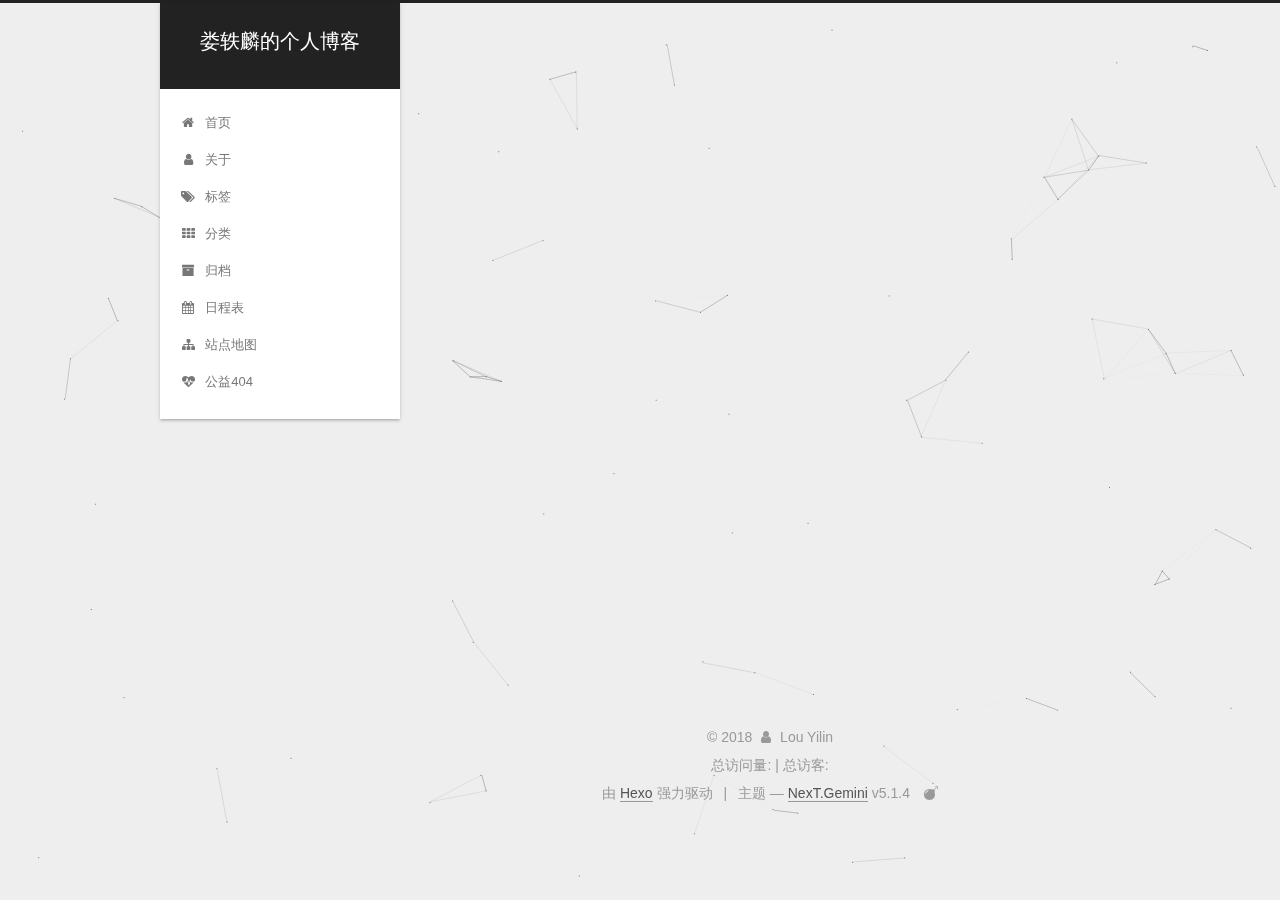
==== commit 46b39b14: "Site updated: 2018-09-11 16:15:27" ====
--- a/archives/index.html
+++ b/archives/index.html
@@ -504,11 +504,36 @@
 
 
 
-  <div class="theme-info">主题 &mdash; <a class="theme-link" target="_blank" href="https://github.com/iissnan/hexo-theme-next">NexT.Gemini</a> v5.1.4</div>
-
-
-
-
+  <div class="theme-info">主题 &mdash; <a class="theme-link" target="_blank" href="https://github.com/iissnan/hexo-theme-next">NexT.Gemini</a> v5.1.4<span>　<i class="fa fa-bomb"></i></span>
+<span id="showDays"></span></div>
+
+
+
+<script>
+  var seconds = 1000;
+  var minutes = seconds * 60;
+  var hours = minutes * 60;
+  var days = hours * 24;
+  var years = days * 365;
+  var birthDay = Date.UTC(2017,12,17,00,00,00); // 这里设置建站时间
+  setInterval(function() {
+    var today = new Date();
+    var todayYear = today.getFullYear();
+    var todayMonth = today.getMonth()+1;
+    var todayDate = today.getDate();
+    var todayHour = today.getHours();
+    var todayMinute = today.getMinutes();
+    var todaySecond = today.getSeconds();
+    var now = Date.UTC(todayYear,todayMonth,todayDate,todayHour,todayMinute,todaySecond);
+    var diff = now - birthDay;
+    var diffYears = Math.floor(diff/years);
+    var diffDays = Math.floor((diff/days)-diffYears*365);
+    var diffHours = Math.floor((diff-(diffYears*365+diffDays)*days)/hours);
+    var diffMinutes = Math.floor((diff-(diffYears*365+diffDays)*days-diffHours*hours)/minutes);
+    var diffSeconds = Math.floor((diff-(diffYears*365+diffDays)*days-diffHours*hours-diffMinutes*minutes)/seconds);
+      document.getElementById('showDays').innerHTML="本站已运行 "+diffYears+" 年 "+diffDays+" 天 "+diffHours+" 小时 "+diffMinutes+" 分钟 "+diffSeconds+" 秒";
+  }, 1000);
+</script>
         
 
 
--- a/css/main.css
+++ b/css/main.css
@@ -1823,7 +1823,7 @@
   width: 4px;
   height: 4px;
   border-radius: 50%;
-  background: #932596;
+  background: #40ffff;
 }
 .links-of-blogroll {
   font-size: 13px;
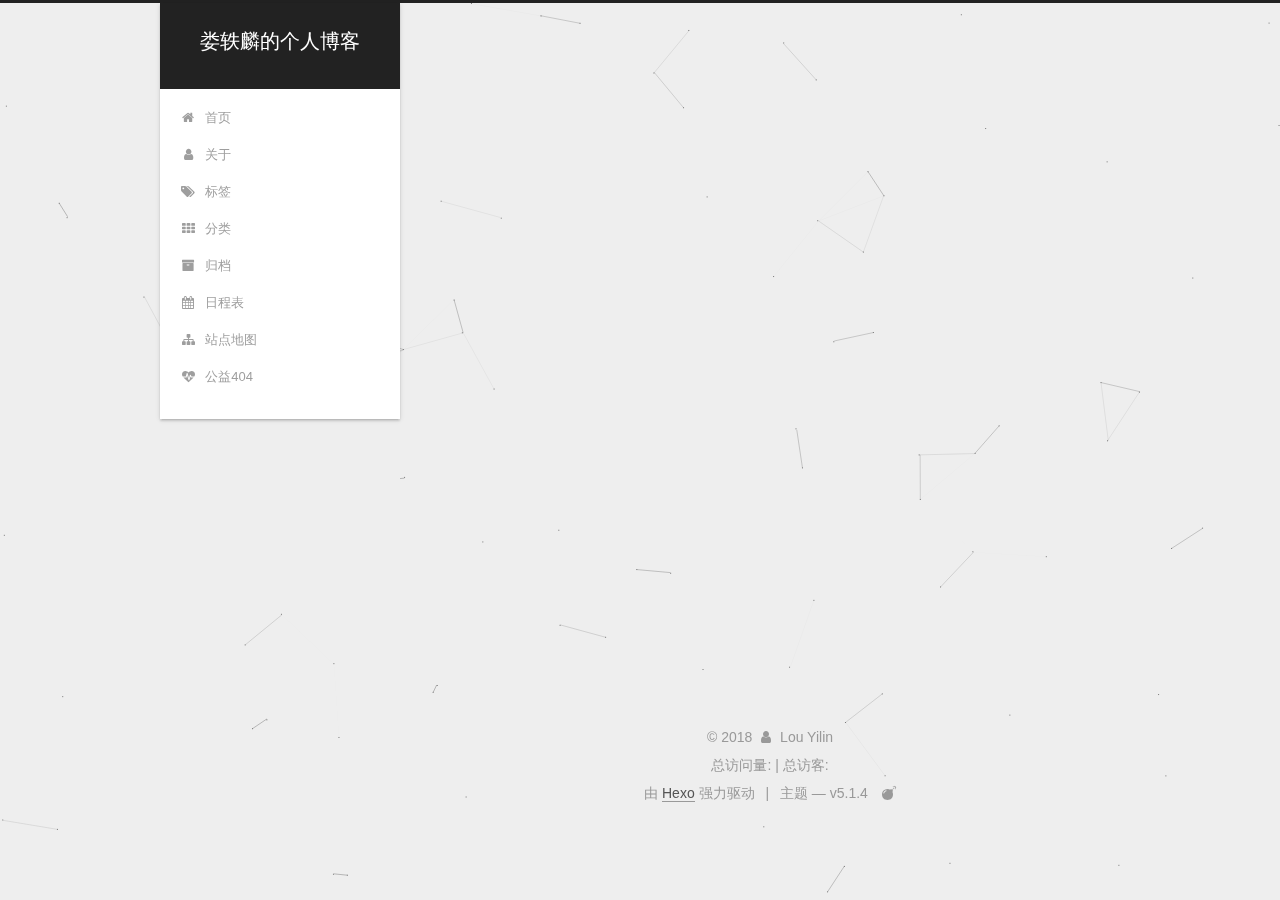
==== commit 994a8d8f: "Site updated: 2018-09-11 16:19:46" ====
--- a/archives/index.html
+++ b/archives/index.html
@@ -504,7 +504,7 @@
 
 
 
-  <div class="theme-info">主题 &mdash; <a class="theme-link" target="_blank" href="https://github.com/iissnan/hexo-theme-next">NexT.Gemini</a> v5.1.4<span>　<i class="fa fa-bomb"></i></span>
+  <div class="theme-info">主题 &mdash;  v5.1.4<span>　<i class="fa fa-bomb"></i></span>
 <span id="showDays"></span></div>
 
 
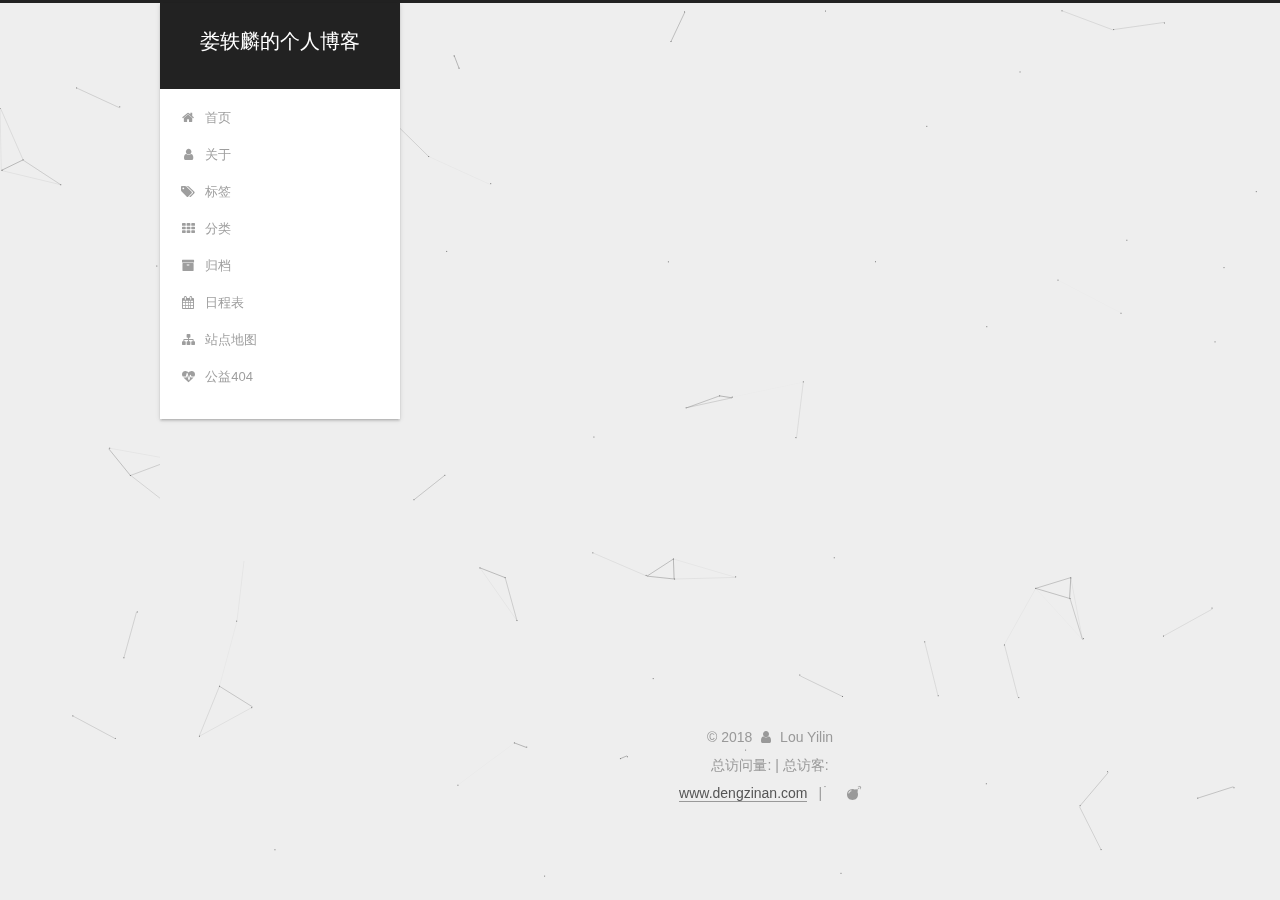
==== commit 7edabb5d: "Site updated: 2018-09-11 16:28:32" ====
--- a/archives/index.html
+++ b/archives/index.html
@@ -496,7 +496,7 @@
     </span>
 </div>
 
-  <div class="powered-by">由 <a class="theme-link" target="_blank" href="https://hexo.io">Hexo</a> 强力驱动</div>
+ <a href="www.dengzinan.com">www.dengzinan.com</a>
 
 
 
@@ -504,7 +504,7 @@
 
 
 
-  <div class="theme-info">主题 &mdash;  v5.1.4<span>　<i class="fa fa-bomb"></i></span>
+  <div class="theme-info"><span>　<i class="fa fa-bomb"></i></span>
 <span id="showDays"></span></div>
 
 
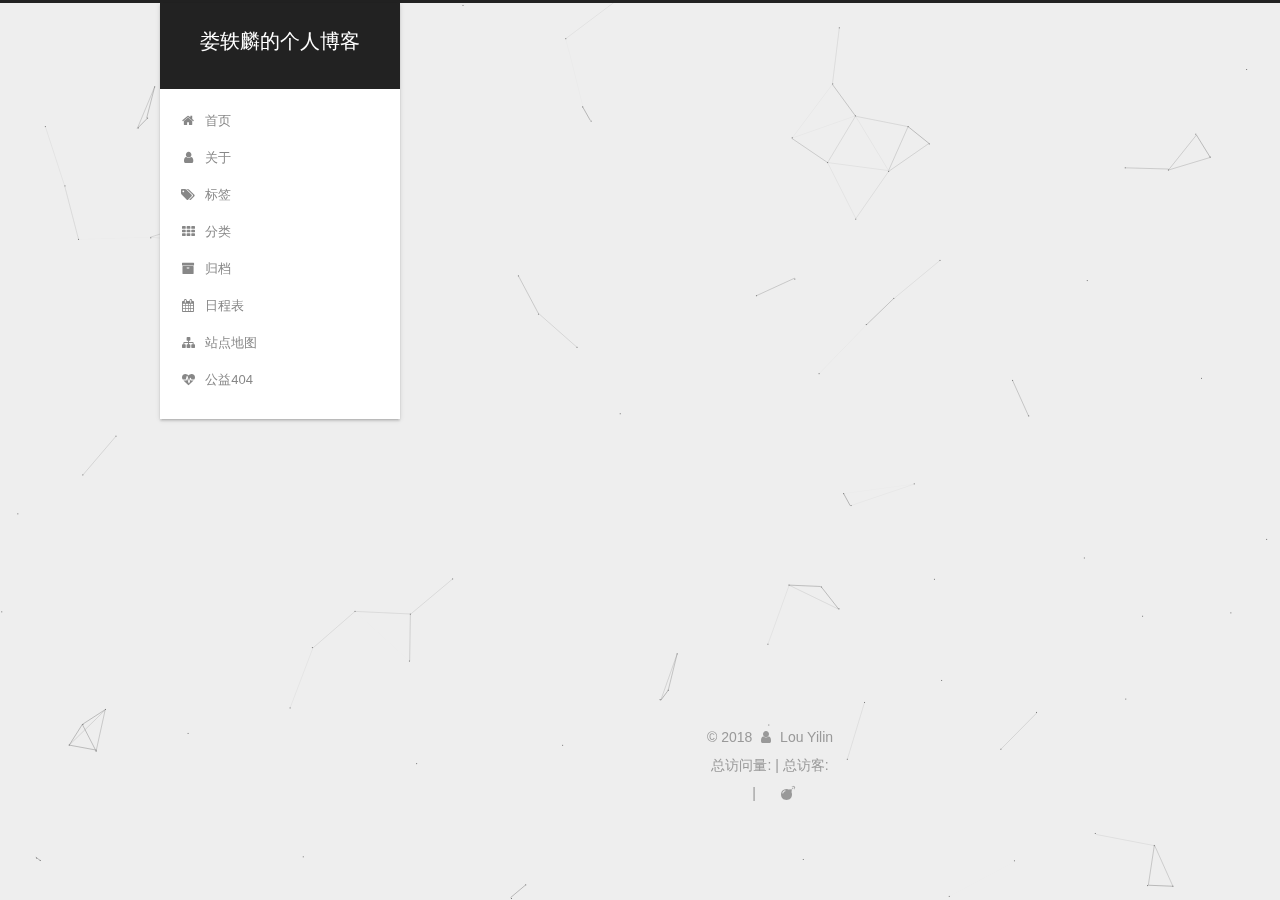
==== commit 92cc44eb: "Site updated: 2018-09-11 16:35:40" ====
--- a/archives/index.html
+++ b/archives/index.html
@@ -496,7 +496,7 @@
     </span>
 </div>
 
- <a href="www.dengzinan.com">www.dengzinan.com</a>
+
 
 
 
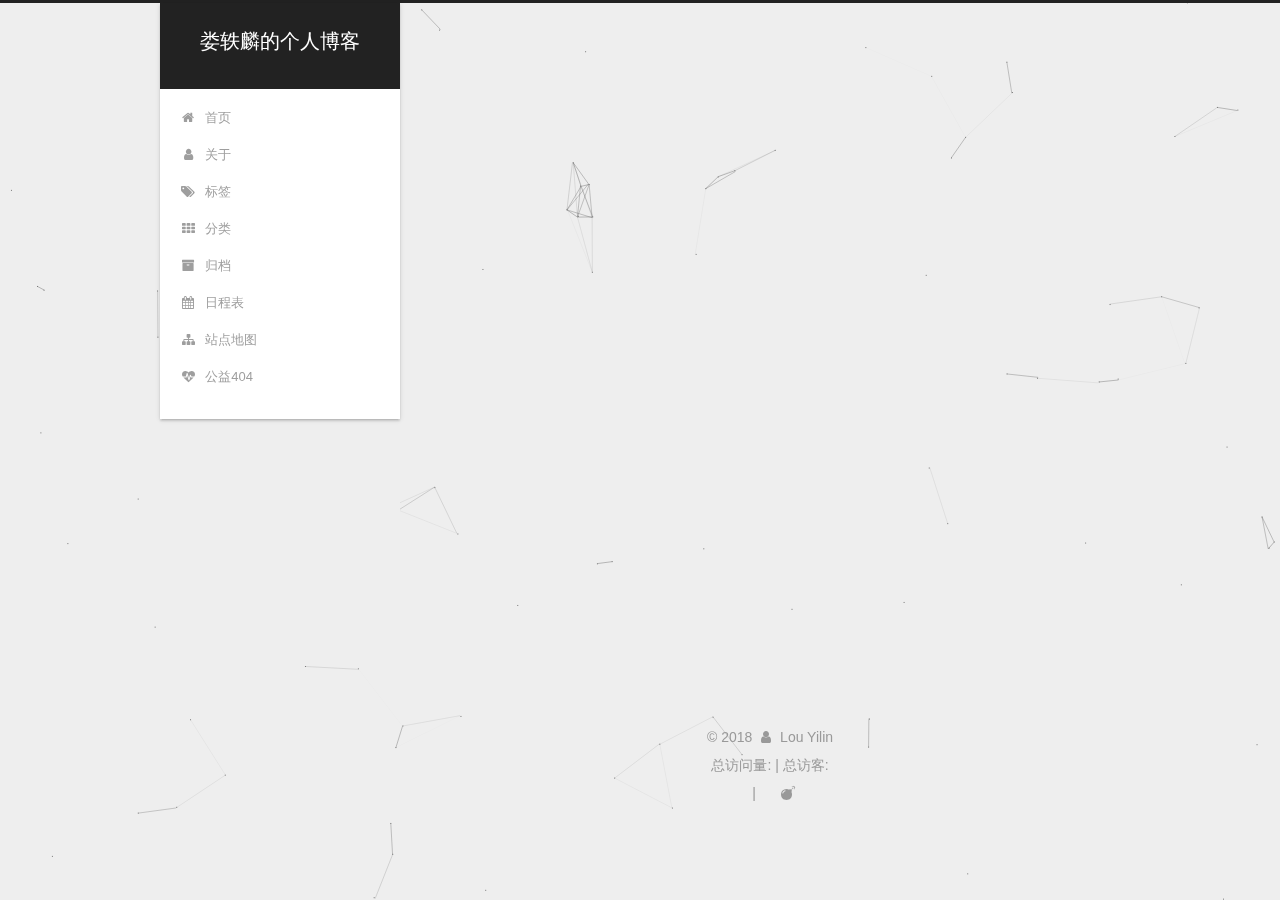
==== commit 28b6f504: "Site updated: 2018-09-13 11:09:02" ====
--- a/archives/index.html
+++ b/archives/index.html
@@ -81,7 +81,7 @@
 
 <meta property="og:type" content="website">
 <meta property="og:title" content="娄轶麟的个人博客">
-<meta property="og:url" content="http://yoursite.com/archives/index.html">
+<meta property="og:url" content="http://www.yilinlou.com/archives/index.html">
 <meta property="og:site_name" content="娄轶麟的个人博客">
 <meta property="og:locale" content="zh-Hans">
 <meta name="twitter:card" content="summary">
@@ -115,7 +115,7 @@
 
 
 
-  <link rel="canonical" href="http://yoursite.com/archives/"/>
+  <link rel="canonical" href="http://www.yilinlou.com/archives/"/>
 
 
 
--- a/css/main.css
+++ b/css/main.css
@@ -1823,7 +1823,7 @@
   width: 4px;
   height: 4px;
   border-radius: 50%;
-  background: #40ffff;
+  background: #81b930;
 }
 .links-of-blogroll {
   font-size: 13px;
